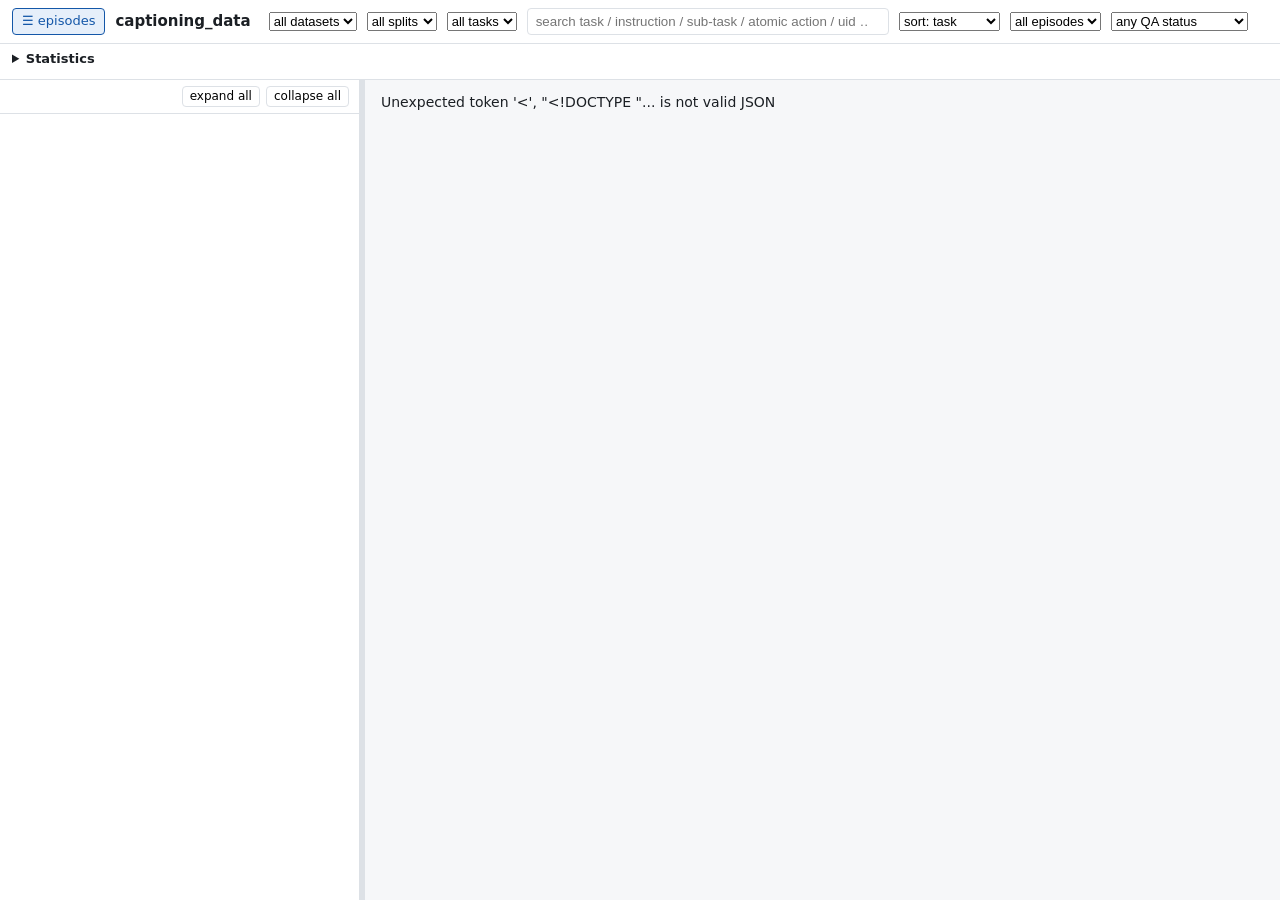
==== viewer/index.html @ 5054a73a "feat: simplify controls and add caption settings" ====
<!doctype html>
<html lang="en">
<head>
<meta charset="utf-8">
<title>captioning_data</title>
<meta name="viewport" content="width=device-width, initial-scale=1">
<style>
  /* Same look as data_prep/viz/corrector/inspect_ui, plus a third colour for the instruction level. */
  :root { --bg:#f6f7f9; --panel:#fff; --line:#dde1e6; --fg:#1b1f24; --muted:#6b7280; --acc:#1457a8; --acc-bg:#e6effa;
          --ins:#6d28d9; --ins-bg:#e9e3fb; --sub:#1457a8; --sub-bg:#cddcf2; --atom:#0f766e; --atom-bg:#c7e8e2;
          --warn:#b45309; --warn-bg:#fef3c7; --bad:#b91c1c; }
  * { box-sizing:border-box; }
  html, body { height:100%; margin:0; }
  body { font:14px/1.45 system-ui, -apple-system, Segoe UI, Roboto, sans-serif; color:var(--fg); background:var(--bg); display:flex; flex-direction:column; }
  header { display:flex; gap:10px; align-items:center; padding:8px 12px; background:var(--panel); border-bottom:1px solid var(--line); flex-wrap:wrap; }
  header h1 { font-size:15px; margin:0 8px 0 0; }
  header input[type=search] { flex:1; min-width:220px; padding:5px 8px; border:1px solid var(--line); border-radius:4px; }
  header select, header label { font-size:13px; }
  #splitSel, #taskSel { width:70px; max-width:100%; text-overflow:ellipsis; }
  header .count { color:var(--muted); font-size:12px; margin-left:auto; }
  button { padding:3px 9px; border:1px solid var(--line); background:var(--panel); border-radius:4px; cursor:pointer; font:inherit; font-size:13px;
           transition:background .12s, border-color .12s, color .12s; }
  button:hover:not(:disabled) { background:#eef3f9; border-color:#a9b8ca; }
  button:disabled { opacity:.4; cursor:default; }
  main { flex:1; display:flex; min-height:0; }
  #side { width:var(--side-w, 360px); flex:none; display:flex; flex-direction:column; border-right:1px solid var(--line); background:var(--panel); }
  /* episode list: drag its edge to resize, ☰ hides it */
  #sideHandle { width:5px; flex:none; cursor:col-resize; background:var(--line); }
  #sideHandle:hover, body.sizing #sideHandle { background:var(--acc); }
  body.sizing { cursor:col-resize; user-select:none; }
  body.noside #side, body.noside #sideHandle { display:none; }
  #side.closing { opacity:.45; }
  #sideBtn.on { background:var(--acc-bg); border-color:var(--acc); color:var(--acc); }
  #side .bar { display:flex; gap:6px; padding:6px 10px; border-bottom:1px solid var(--line); font-size:12px; color:var(--muted); align-items:center; }
  #side .bar button { padding:1px 7px; font-size:12px; }
  #list { flex:1; overflow:auto; }
  .grp { border-bottom:1px solid var(--line); }
  .grp > .hd { display:flex; gap:6px; align-items:baseline; padding:6px 10px; cursor:pointer; font-weight:600; position:sticky; top:0; background:var(--panel); z-index:1; }
  .grp > .hd:hover { background:#f0f3f7; }
  .grp > .hd .n { color:var(--muted); font-weight:400; font-size:12px; }
  .grp > .hd::before { content:"▸"; color:var(--muted); font-size:11px; }
  .grp.open > .hd::before { content:"▾"; }
  .grp.has-cur > .hd { color:var(--acc); }
  .row { display:flex; gap:8px; align-items:center; flex-wrap:wrap; padding:4px 10px 4px 24px; cursor:pointer; font-size:12px; border-top:1px solid #f0f2f5; }
  .row .tags { display:flex; flex-wrap:wrap; gap:4px; width:100%; }
  .row:hover { background:#f0f3f7; }
  .row.active { background:var(--acc-bg); box-shadow:inset 3px 0 var(--acc); }
  .row .m { color:var(--muted); }
  .row code { flex:1; min-width:0; overflow:hidden; text-overflow:ellipsis; white-space:nowrap; }
  .row .sp { flex:1; }
  .badge { display:inline-block; font-size:11px; padding:0 5px; border-radius:8px; background:var(--warn-bg); color:var(--warn); white-space:nowrap; }
  .badge.split { background:#e5e7eb; color:#374151; }
  .badge.ds { background:var(--ins-bg); color:var(--ins); }
  .badge.test { background:#dbeafe; color:#1e40af; }
  .badge.val { background:#fef3c7; color:#92400e; }
  .badge.flag { background:var(--warn); color:#fff; font-weight:600; }
  #stats, #qaStats { background:var(--panel); border-bottom:1px solid var(--line); padding:4px 12px 8px; margin:0; }
  #stats summary, #qaStats summary { font-size:13px; font-weight:600; color:var(--fg); padding:2px 0; }
  #stats table, #qaStats table { width:auto; min-width:60%; margin-top:4px; font-size:12px; font-variant-numeric:tabular-nums; }
  #statsBody, #qaStatsBody { overflow-x:auto; }
  #stats th, #stats td, #qaStats th, #qaStats td { padding:3px 10px; white-space:nowrap; }
  #stats td.num, #qaStats td.num { text-align:right; }
  #stats tr.tot td { font-weight:600; }
  #stats tr.all td, #qaStats tr.all td { font-weight:600; border-top:2px solid var(--line); }
  #stats tr.pick { cursor:pointer; } #stats tr.pick:hover td { background:#f0f3f7; }
  #stats .note, #qaStats .note { color:var(--muted); font-size:11px; margin-top:4px; }
  #view { flex:1; min-width:0; overflow:auto; padding:12px 16px; container-type:inline-size; }
  #view .empty { color:var(--muted); margin-top:40px; text-align:center; }
  .nav { display:flex; gap:6px; align-items:center; margin-bottom:6px; flex-wrap:wrap; }
  .nav .pos { color:var(--muted); font-size:12px; font-variant-numeric:tabular-nums; }
  .nav .sp { flex:1; }
  .title { display:flex; gap:12px; align-items:baseline; flex-wrap:wrap; }
  .title h2 { margin:0; font-size:18px; cursor:pointer; }
  .title h2:hover { text-decoration:underline; }
  .title code { font-size:12px; color:var(--muted); }
  .kv { color:var(--muted); font-size:12px; margin:4px 0 10px; }
  .kv b { color:var(--fg); font-weight:600; }
  .cams { display:flex; gap:6px; align-items:center; margin-bottom:6px; flex-wrap:wrap; }
  .cams .sp { flex:1; }
  .videoSize { display:flex; align-items:center; gap:6px; }
  .videoSize input { width:120px; }
  .videoSize output { min-width:36px; font-variant-numeric:tabular-nums; }
  #captionSettings { width:350px; max-width:calc(100vw - 16px); margin:0; padding:12px; border:1px solid var(--line); border-radius:6px; background:var(--panel); color:var(--fg); box-shadow:0 4px 18px rgba(15,23,42,.2); }
  #captionSettings label + label { margin-top:10px; }
  #videos { margin:0 auto; }
  #stage { position:relative; background:#000; border-radius:4px; }
  #stage video { width:100%; max-height:calc(58vh * var(--video-scale, 1)); background:#000; border-radius:4px; display:block; }
  video::cue { font-size:calc(18px * var(--caption-scale,1)); background:rgba(0,0,0,var(--caption-bg-opacity,.65)); }
  /* Own caption layer; the native <track> shows only when the video element alone is fullscreen. */
  #ovl { position:absolute; left:50%; bottom:48px; transform:translateX(-50%); width:max-content; max-width:100%; max-height:100%; overflow:auto; pointer-events:none; padding:0 12px;
         display:flex; flex-direction:column; align-items:center; gap:4px; text-align:center; }
  #ovl > div { display:inline-block; max-width:94%; background:rgba(0,0,0,var(--caption-bg-opacity,.72)); color:#fff;
               padding:3px 10px; border-radius:4px; margin:2px 0; text-shadow:0 1px 2px #000;
               pointer-events:auto; cursor:grab; touch-action:none; user-select:none; overflow-wrap:anywhere; }
  #ovl.dragging > div { cursor:grabbing; }
  #ovl:focus-visible { outline:2px solid var(--acc); outline-offset:-2px; }
  #ovl .s { font-weight:600; font-size:calc(17px * var(--caption-scale,1)); }
  #ovl .a { font-size:calc(16px * var(--caption-scale,1)); }
  #ovl .hide { display:none; }
  #stage:fullscreen { display:flex; align-items:center; justify-content:center; }
  #stage:fullscreen video { max-height:100vh; height:100vh; width:100%; object-fit:contain; border-radius:0; }
  #stage:fullscreen #ovl { bottom:8vh; }
  #stage:fullscreen #ovl .s { font-size:calc(3vh * var(--caption-scale,1)); }
  #stage:fullscreen #ovl .a { font-size:calc(2.6vh * var(--caption-scale,1)); }
  .hand { display:inline-block; font-size:11px; padding:0 5px; border-radius:8px; background:#ede9fe; color:#5b21b6; margin-right:5px; }
  .hand.l { background:#e0e7ff; color:#3730a3; } .hand.r { background:#fce7f3; color:#9d174d; } .hand.e { background:#e5e7eb; color:#374151; }
  .hand.dup { background:#fee2e2; color:var(--bad); box-shadow:0 0 0 1.5px var(--bad); }
  /* the selected caption: one card, its parent as a header strip, the caption under it, Qwen's notes as the footer */
  .selbox { margin:6px 0 0; }
  .selbox .hint { padding:8px 12px; border:1px dashed #cbd2da; border-radius:6px; color:var(--muted); font-size:12px; text-align:center; background:var(--panel); }
  .selcard { background:var(--panel); border:1px solid var(--line); border-radius:6px; overflow:hidden; box-shadow:0 1px 2px rgba(15,23,42,.05); }
  .selrow { padding:3px 10px; border-left:4px solid transparent; }
  .selrow.par { display:flex; gap:8px; align-items:center; background:#f7f8fa; border-bottom:1px solid var(--line); font-size:12px; color:#4b5563; }
  .selrow.par.ins { border-left-color:var(--ins); } .selrow.par.sub { border-left-color:var(--sub); }
  .selrow.me { padding-top:4px; padding-bottom:5px; }
  .selrow.me.ins { border-left-color:var(--ins); } .selrow.me.sub { border-left-color:var(--sub); } .selrow.me.atom { border-left-color:var(--atom); }
  .selrow .ptx { flex:1; min-width:0; white-space:nowrap; overflow:hidden; text-overflow:ellipsis; }
  .selrow .flg { flex:none; color:var(--bad); font-size:12px; font-weight:600; }
  .chip { flex:none; font-size:10px; font-weight:700; text-transform:uppercase; letter-spacing:.05em; padding:2px 7px; border-radius:3px; white-space:nowrap; }
  .par .chip.ins { background:var(--ins-bg); color:var(--ins); } .par .chip.sub { background:var(--sub-bg); color:var(--sub); }
  .me .chip.ins { background:var(--ins); color:#fff; } .me .chip.sub { background:var(--sub); color:#fff; } .me .chip.atom { background:var(--atom); color:#fff; }
  .selrow .t { flex:none; font-size:12px; color:var(--muted); font-variant-numeric:tabular-nums; }
  .selhd { display:flex; gap:6px; align-items:center; flex-wrap:wrap; margin-bottom:3px; }
  .selhd .sp { flex:1; }
  .selhd .act { font-size:12px; padding:2px 10px; }
  .selhd .act:hover:not(:disabled) { background:var(--acc-bg); border-color:var(--acc); color:var(--acc); }
  .selhd .act.del:hover:not(:disabled) { background:#fef2f2; border-color:var(--bad); color:var(--bad); }
  .selin { width:100%; font:inherit; font-size:14px; padding:4px 8px; border:1px solid #cbd2da; border-radius:5px; background:#fff; color:var(--fg); }
  .selin:focus { outline:none; border-color:var(--acc); box-shadow:0 0 0 3px var(--acc-bg); }
  .selin.dup { border-color:var(--bad); background:#fff7f7; }
  .seltx { font-size:14px; padding:1px 0; }
  .selrow .warn { margin-top:6px; font-size:12px; color:var(--bad); background:#fef2f2; border-radius:4px; padding:4px 8px; }
  .selrow .warn:empty { display:none; }
  .selrow .warn .prev { margin-top:3px; color:var(--fg); font-size:13px; }
  #selChk { border-top:1px solid #f3d2d2; background:#fffafa; padding:4px 10px 5px 14px; max-height:80px; overflow:auto; }
  #selChk:empty { display:none; }
  #view.qwen-hidden .chk, #view.qwen-hidden #selChk,
  #view.qwen-hidden [data-op="sugg"], #view.qwen-hidden [data-op="sugg-ins"] { display:none; }
  #selChk div.chk { border:0; margin:0; padding:0; }
  #selChk div.chk + div.chk { margin-top:6px; padding-top:6px; border-top:1px dashed #f3d2d2; }
  #selChk > button { margin-top:6px; font-size:12px; }
  #selChk > button:hover { background:#dcfce7; border-color:#16a34a; color:#166534; }
  /* in-place text correction on the timeline (double-click a caption in edit mode) */
  .tl .seg.editing { overflow:visible; z-index:5; }
  .tl .seg input.tled { position:absolute; top:0; bottom:0; left:0; width:max(100%, 320px); z-index:6; font:13px system-ui, sans-serif;
                        padding:0 5px; border:2px solid var(--acc); border-radius:3px; background:#fff; color:var(--fg); box-shadow:0 2px 8px rgba(0,0,0,.25); }
  /* Three-lane timeline: instruction over sub-tasks over atomic lines, under a ruler; zoom widens .tlc and .tlwrap scrolls */
  .tlbar { display:flex; gap:8px 16px; align-items:center; margin:6px 0 0; font-size:12px; color:var(--muted); flex-wrap:wrap; }
  .tlbar .sp { flex:1; }
  .tlbar .edonly { display:inline-flex; gap:8px; align-items:center; flex-wrap:wrap; }
  .tlbar:not(.on) .edonly { display:none; }
  .switch { display:inline-flex; align-items:center; gap:7px; cursor:pointer; font-weight:600; color:var(--fg); font-size:13px; }
  .switch input { position:absolute; opacity:0; width:0; height:0; }
  .switch i { width:34px; height:18px; border-radius:9px; background:#cbd2da; position:relative; transition:background .15s; }
  .switch i::after { content:""; position:absolute; top:2px; left:2px; width:14px; height:14px; border-radius:50%; background:#fff;
                     box-shadow:0 1px 2px rgba(0,0,0,.3); transition:left .15s; }
  .switch input:checked + i { background:var(--acc); }
  .switch input:checked + i::after { left:18px; }
  .switch input:focus-visible + i { outline:2px solid var(--acc); outline-offset:2px; }
  .tlrow { margin-top:12px; }
  .tlwrap { position:relative; margin:0 0 2px; overflow-x:auto; overflow-y:hidden; padding-bottom:16px; } /* room for overlay scrollbars below atomic captions */
  .tlc { position:relative; min-width:100%; user-select:none; }
  .ruler { position:relative; height:17px; cursor:pointer; background-repeat:repeat-x; background-position:0 100%;
           background-image:linear-gradient(to right, #b8c0c9 1px, transparent 1px); }
  .ruler span { position:absolute; bottom:0; height:100%; border-left:1px solid #6b7280; padding-left:3px; font:10px/1.2 ui-monospace, monospace; color:var(--muted); white-space:nowrap; }
  .tl { position:relative; cursor:pointer; user-select:none; }
  .tl.ed .lane.sub .seg, .tl.ed .lane.atom .seg { cursor:grab; }
  .tl .seg .hl, .tl .seg .hr { position:absolute; top:0; bottom:0; width:6px; cursor:ew-resize; background:rgba(0,0,0,.14); }
  .tl .seg .hl { left:0; } .tl .seg .hr { right:0; }
  .tl .seg.sel { box-shadow:inset 0 0 0 2px var(--fg); }
  body.tldrag, body.tldrag * { cursor:grabbing !important; }
  /* one tinted lane per level, a small gap between them, and a level label left of each (heights shared with .tlgut) */
  .tlrow { display:flex; gap:6px; }
  .tlrow .tlwrap { flex:1; min-width:0; }
  .tlgut { flex:none; display:flex; flex-direction:column; gap:5px; }
  .tlgut span.zoom { height:17px; margin-bottom:-3px; display:flex; gap:2px; padding:0; color:inherit; text-transform:none; letter-spacing:0; }
  .tlgut .zoom button { padding:0 6px; font-size:11px; line-height:15px; }
  .tlgut span { font-size:10px; text-transform:uppercase; letter-spacing:.04em; color:#fff; border-radius:3px; padding:0 6px; display:flex; align-items:center; }
  .tlgut .ins, .tl .lane.ins { height:22px; } .tlgut .sub, .tl .lane.sub { height:28px; } .tlgut .atom, .tl .lane.atom { height:22px; }
  .tlgut .ins { background:var(--ins); } .tlgut .sub { background:var(--sub); } .tlgut .atom { background:var(--atom); }
  .tl { margin-top:2px; display:flex; flex-direction:column; gap:5px; }
  .tl .lane { position:relative; border-radius:4px; }
  .tl .lane.ins { background:#f1ecfd; box-shadow:inset 0 0 0 1px #d6c8f7; }
  .tl .lane.sub { background:#edf2f9; box-shadow:inset 0 0 0 1px #c3d4ee; }
  .tl .lane.atom { background:#eaf5f2; box-shadow:inset 0 0 0 1px #b9ddd5; }
  .tl .lane.none { background:repeating-linear-gradient(45deg, #eef1f4 0 6px, #e3e7ec 6px 12px); color:var(--muted); font-size:11px; padding:5px 6px; }
  .tl .seg { position:absolute; top:0; bottom:0; border-right:1px solid #fff; overflow:hidden; font-size:11px; padding:5px 4px; white-space:nowrap; }
  .tl .lane.ins .seg { background:var(--ins-bg); color:#3b0764; padding:3px 6px; }
  .tl .lane.sub .seg { background:var(--sub-bg); color:#0b2a55; }
  .tl .lane.sub .seg:nth-child(odd) { background:#dbe6f6; }
  .tl .lane.sub .seg.active { background:var(--sub); color:#fff; }
  .tl .lane.atom .seg { background:var(--atom-bg); color:#134e4a; padding:2px 3px; font-size:10px; }
  .tl .lane.atom .seg:nth-child(odd) { background:#d9f0ec; }
  .tl .lane.atom .seg.active { background:var(--atom); color:#fff; }
  .tl .lane.atom .seg.fb { background:#fff1d6; color:var(--warn); outline:1px dashed var(--warn); outline-offset:-1px; }
  .tl .lane.atom .seg.fb.active { background:var(--warn); color:#fff; }
  .head { position:absolute; top:0; bottom:0; width:2px; background:#111; pointer-events:none; z-index:2; }
  .legend { font-size:11px; color:var(--muted); display:flex; gap:14px; margin:4px 0 10px; flex-wrap:wrap; }
  .legend i { display:inline-block; width:8px; height:8px; margin-right:3px; }
  /* Level table: instruction, then each sub-task, then its atomic lines */
  table { width:100%; border-collapse:collapse; background:var(--panel); border:1px solid var(--line); }
  th, td { text-align:left; padding:5px 8px; border-bottom:1px solid var(--line); vertical-align:top; }
  th { font-size:12px; color:var(--muted); font-weight:600; }
  tr.ins td { background:var(--ins-bg); font-weight:600; }
  tr.ins td.lv, tr.sub td.lv, tr.atom td.lv { font-size:10px; text-transform:uppercase; letter-spacing:.04em; color:var(--muted); font-weight:400; white-space:nowrap; }
  /* levels at a glance: a coloured chip and bar per level, atomic lines indented under their sub-task, a gap before each sub-task */
  td.lv .lvl { display:inline-block; color:#fff; border-radius:3px; padding:1px 6px; }
  tr.ins .lvl { background:var(--ins); } tr.sub .lvl { background:var(--sub); } tr.atom .lvl { background:var(--atom); }
  tr.ins > td.lv { box-shadow:inset 4px 0 var(--ins); } tr.sub > td.lv { box-shadow:inset 4px 0 var(--sub); } tr.atom > td.lv { box-shadow:inset 4px 0 var(--atom); }
  tr.sub > td { border-top:8px solid var(--bg); }
  tr.atom.nest > td.lv { padding-left:24px; }
  tr.sub { cursor:pointer; background:#f4f7fb; }
  tr.sub:hover { background:#e9f0fa; }
  tr.sub.active > td { background:#e3ecf8; }
  tr.sub td { font-weight:600; }
  tr.atom { cursor:pointer; }
  tr.atom:hover { background:#f0f3f7; }
  tr.atom.active { background:var(--atom-bg); }
  tr.atom.fb td { color:var(--warn); }
  tr.atom.fb.active { background:var(--warn-bg); }
  tr.atom.nest td.d { padding-left:22px; }
  tr.note td { color:var(--muted); font-size:12px; font-style:italic; }
  td.t { white-space:nowrap; font-variant-numeric:tabular-nums; color:var(--muted); font-size:12px; }
  kbd { font:11px monospace; border:1px solid var(--line); border-radius:3px; padding:0 4px; background:#fff; }
  /* Edit mode */
  /* QA: the light per episode (green = corrected, orange = saved unchanged), who is logged in, the login screen */
  .light { display:inline-block; width:10px; height:10px; border-radius:50%; flex:none; }
  .light.corrected { background:#16a34a; box-shadow:0 0 0 2px #bbf7d0; }
  .light.confirmed { background:#f59e0b; box-shadow:0 0 0 2px #fde68a; }
  #reviewReason { display:block; width:100%; margin:5px 0 10px; padding:8px; font:inherit; }
  .crop-controls { display:flex; flex-wrap:wrap; gap:8px; align-items:center; padding:8px 0; }
  .crop-controls input[type="text"] { width:75px; }
  .crop-mask { position:absolute; top:0; bottom:0; background:rgba(15,23,42,.3); pointer-events:none; z-index:4; }
  .badge.qa.corrected { background:#dcfce7; color:#166534; } .badge.qa.confirmed { background:#ffedd5; color:#9a3412; }
  .badge.who { background:#e0e7ff; color:#3730a3; }
  #qaStats tr.qa { cursor:pointer; } #qaStats tr.qa:hover td { background:#f0f3f7; }
  #me { font-size:12px; display:flex; gap:6px; align-items:center; }
  #me b { color:var(--acc); }
  #login { position:fixed; inset:0; background:rgba(15,23,42,.55); display:flex; align-items:flex-start; justify-content:center; padding:10vh 16px; z-index:200; }
  #login[hidden] { display:none; }
  #login .gbox { background:var(--panel); border-radius:8px; max-width:520px; width:100%; padding:18px 22px; box-shadow:0 12px 40px rgba(0,0,0,.3); }
  #login h3 { margin:0 0 4px; font-size:17px; }
  #login h4 { margin:14px 0 6px; font-size:11px; color:var(--acc); text-transform:uppercase; letter-spacing:.06em; }
  #login .names { display:flex; flex-wrap:wrap; gap:8px; }
  #login .names button { padding:8px 14px; font-size:14px; }
  #login .names button.sel { background:var(--acc-bg); border-color:var(--acc); color:var(--acc); }
  #login form { display:flex; gap:8px; margin-top:8px; }
  #login form[hidden] { display:none; }
  #login input { flex:1; padding:6px 8px; border:1px solid var(--line); border-radius:4px; font:inherit; }
  #loginMsg { color:var(--bad); font-size:12px; margin-top:8px; min-height:1em; }
  #login .skip { margin-top:14px; font-size:12px; color:var(--muted); }
  button.pri { background:var(--acc); color:#fff; border-color:var(--acc); }
  table.ed tr.sel > td { box-shadow:inset 0 2px var(--acc), inset 0 -2px var(--acc); }
  table.ed tr.sel > td.lv { box-shadow:inset 4px 0 var(--acc), inset 0 2px var(--acc), inset 0 -2px var(--acc); }
  #edmsg { font-size:12px; color:var(--muted); }
  #edmsg.err { color:var(--bad); font-weight:600; }
  table.ed input { font:inherit; font-size:13px; padding:2px 5px; border:1px solid var(--line); border-radius:3px; background:#fff; }
  table.ed input.tm { width:72px; font-variant-numeric:tabular-nums; }
  table.ed input.tx { width:100%; }
  table.ed input.bad { border-color:var(--bad); background:#fef2f2; }
  table.ed td.ops { white-space:nowrap; }
  table.ed td.ops button { padding:1px 6px; font-size:12px; }
  table.ed tr.sub, table.ed tr.atom { cursor:default; }
  table.ed td.ops button { min-width:26px; }
  /* instant hover labels on the row buttons (a title tooltip takes a second to show) */
  [data-tip] { position:relative; }
  [data-tip]:hover::after { content:attr(data-tip); position:absolute; bottom:calc(100% + 6px); right:0; z-index:20; pointer-events:none;
                            background:#1f2937; color:#fff; font-size:11px; line-height:1.3; padding:3px 7px; border-radius:4px;
                            white-space:nowrap; box-shadow:0 2px 6px rgba(0,0,0,.2); }
  table.ed td.ops button:hover:not(:disabled) { background:var(--acc-bg); border-color:var(--acc); color:var(--acc); }
  table.ed td.ops button[data-op="del"]:hover { background:#fef2f2; border-color:var(--bad); color:var(--bad); }
  table.ed td.ops button[data-op="sugg"]:hover, table.ed button[data-op="sugg-ins"]:hover { background:#dcfce7; border-color:#16a34a; color:#166534; }
  /* the guide (? or the Guide button) */
  #guide { position:fixed; inset:0; background:rgba(15,23,42,.45); display:flex; align-items:flex-start; justify-content:center;
           padding:6vh 16px; z-index:100; overflow:auto; }
  #guide[hidden] { display:none; }
  #guide .gbox { position:relative; background:var(--panel); border-radius:8px; max-width:1200px; width:100%; padding:16px 22px 18px;
                 box-shadow:0 12px 40px rgba(0,0,0,.3); font-size:13px; line-height:1.55; }
  #guide h3 { margin:0 0 4px; font-size:17px; }
  #guide h4 { margin:14px 0 4px; font-size:11px; color:var(--acc); text-transform:uppercase; letter-spacing:.06em; }
  #guide ul { margin:0; padding-left:18px; } #guide li { margin:3px 0; }
  #guideX { position:absolute; top:10px; right:12px; font-size:18px; line-height:1; padding:2px 9px; }
  #guide .kcols { display:grid; grid-template-columns:1fr 1fr; gap:0 28px; }
  #guide .kg { display:grid; grid-template-columns:auto 1fr; gap:4px 10px; align-content:start; }
  #guide .kg b { grid-column:1 / -1; font-size:12px; margin-bottom:2px; }
  #guide .kg code { font-size:11px; }
  /* Task / sub-task check verdicts (only the ones judged wrong) */
  .badge.chk { background:#fee2e2; color:var(--bad); }
  div.chk { font-size:12px; color:var(--bad); margin-top:4px; font-weight:400; border-left:3px solid var(--bad); padding:2px 0 2px 8px; }
  .chk .saw { color:var(--muted); }
  /* Qwen's suggestion as a word diff against the text it judged */
  .chk .df { display:grid; grid-template-columns:auto 1fr; gap:2px 8px; margin:3px 0; color:var(--fg); font-size:13px; }
  .chk .df .k { font-size:10px; text-transform:uppercase; letter-spacing:.04em; color:var(--muted); padding-top:3px; }
  .chk del { background:#fecaca; color:#991b1b; }
  .chk ins { background:#bbf7d0; color:#166534; text-decoration:none; font-weight:600; }
  tr.flag > td { background:#fdf0f0 !important; }
  tr.flag > td.lv { box-shadow:inset 3px 0 var(--bad); }
  .tl .lane .seg.flag { background:#f6cccc !important; color:#7f1d1d !important; }
  .tl .lane .seg.flag.active { background:var(--bad) !important; color:#fff !important; }
  @media (max-width: 800px) {
    main { flex-direction:column; }
    #side { width:100%; height:38vh; border-right:0; border-bottom:1px solid var(--line); }
    #sideHandle { display:none; }
    #guide .kcols { grid-template-columns:1fr; }
  }
  .badge.chosen { background:#dcfce7; color:#166534; }
  .badge.discarded { background:#fee2e2; color:#991b1b; }
  .badge.context { background:#e5e7eb; color:#374151; }
  .tl .seg.discarded { opacity:.55; outline:1px dashed #b91c1c; }
  .tl .seg.context { opacity:.45; }
  .compare { margin:12px 0; border:1px solid var(--line); border-radius:8px; background:#fff; }
  .review-media { display:grid; gap:12px; align-items:start; margin-bottom:12px; }
  .review-media > .compare { margin:0; min-width:0; }
  /* ponytail: desktop height budget assumes compact controls; measure heights if expanded panels must also fit. */
  @container (min-width:760px) {
    .review-media:has(.compare:not([hidden])) { grid-template-columns:minmax(0,1fr) minmax(0,1fr); }
    #stage video { max-height:calc(min(58vh, max(160px, 100dvh - 460px)) * var(--video-scale, 1)); }
    .review-media > .compare:not([hidden]) { max-height:min(58vh, max(160px, 100dvh - 460px)); overflow:auto; }
  }
  .compare > h3 { margin:0; padding:12px; font-size:inherit; font-weight:650; }
  .compare > h3 span { margin-left:8px; color:var(--muted); font-weight:400; }
  .cmp-controls { display:flex; flex-wrap:wrap; align-items:end; gap:12px; padding:0 12px 12px; }
  .cmp-controls label { display:flex; flex-direction:column; gap:5px; min-width:0; max-width:100%; }
  .cmp-controls label:last-child { flex-direction:row; align-items:center; padding-bottom:5px; }
  .cmp-controls select { max-width:100%; }
  .cmp-content { padding:0 12px 12px; }
  .cmp-content table { width:100%; table-layout:fixed; margin:0 0 16px; border-collapse:collapse; }
  .cmp-content caption { text-align:left; font-weight:650; padding:8px 0; }
  .cmp-content th { background:#f5f7fb; text-align:left; padding:8px; border:1px solid var(--line); }
  .cmp-content td { width:50%; padding:10px; vertical-align:top; border:1px solid var(--line); overflow-wrap:anywhere; }
  .cmp-content p { margin:8px 0 0; white-space:pre-wrap; }
  .compare del { background:#ffe3e5; color:#902c39; text-decoration:line-through; }
  .compare ins { background:#dcf6e5; color:#146637; text-decoration:underline; }
  .cmp-tag { display:inline-block; margin:0 5px 5px 0; padding:2px 6px; border:1px solid #bbc8dc; border-radius:4px; font-size:12px; }
  .cmp-time { display:block; margin:4px 0; font-variant-numeric:tabular-nums; }
  .cmp-meta, .cmp-empty { color:var(--muted); font-size:13px; }
  .cmp-meta { margin:0 12px 12px; overflow-wrap:anywhere; }
  @media (max-width:700px) {
    .cmp-controls label { width:100%; }
    .cmp-content thead { display:none; }
    .cmp-content tr, .cmp-content td { display:block; width:auto; }
    .cmp-content td::before { content:attr(data-label); display:block; font-weight:650; margin-bottom:6px; }
    .cmp-content tr { margin-bottom:12px; }
  }
</style>
</head>
<body>
<header>
  <button id="sideBtn" title="show / hide the episode list (drag its right edge to resize)">☰ episodes</button>
  <h1>captioning_data</h1>
  <select id="ds" title="dataset"><option value="">all datasets</option></select>
  <select id="splitSel" title="split"><option value="">all splits</option></select>
  <select id="taskSel" title="task"><option value="">all tasks</option></select>
  <select id="sceneSel" title="scene" aria-label="Scene" hidden><option value="">all scenes</option></select>
  <select id="levelSel" title="available annotation levels" aria-label="Annotation levels" hidden><option value="">all annotation levels</option></select>
  <select id="flagSel" title="annotation checks, partial splits, review notes and source issues" aria-label="Flags" hidden><option value="">all flags</option></select>
  <input type="search" id="q" placeholder="search task / instruction / sub-task / atomic action / uid …  ( / )">
  <select id="sort">
    <option value="task">sort: task</option>
    <option value="dur">duration ↓</option>
    <option value="nsub">sub-tasks ↓</option>
    <option value="natom">atomic lines ↓</option>
  </select>
  <select id="whoSel" title="QA assignee"><option value="">all episodes</option></select>
  <select id="qaSel" title="QA status">
    <option value="">any QA status</option>
    <option value="todo">not reviewed yet</option>
    <option value="corrected">● corrected</option>
    <option value="confirmed">● saved unchanged</option>
  </select>
  <span class="count" id="count"></span>
  <span id="me"></span>
</header>
<div id="login" hidden><div class="gbox">
  <h3>Who is reviewing?</h3>
  <div class="kv">Click your name. Your saves are logged under it.</div>
  <h4>Reviewers</h4><div class="names" id="loginRev"></div>
  <h4>Admins</h4><div class="names" id="loginAdm"></div>
  <form id="loginPw" hidden><input type="password" id="pw" placeholder="admin password" autocomplete="current-password"><button class="pri">log in</button></form>
  <div id="loginMsg"></div>
  <div class="skip"><a href="#" id="loginSkip">just browse (read-only)</a></div>
</div></div>
<details id="stats"><summary>Statistics</summary><div id="statsBody"></div></details>
<details id="qaStats" hidden><summary>QA progress</summary><div id="qaStatsBody"></div></details>
<main>
  <div id="side">
    <div class="bar"><span id="gcount"></span><span style="flex:1"></span><button id="expand">expand all</button><button id="collapse">collapse all</button></div>
    <div id="list"></div>
  </div>
  <div id="sideHandle" title="drag to resize the episode list"></div>
  <div id="view"><div class="empty">loading …</div></div>
</main>
<div id="guide" hidden><div class="gbox"><button id="guideX" title="close (Esc)">×</button>
  <h3>Guide</h3>
  <h4>Viewing</h4>
  <ul>
    <li>Pick an episode in the list. ☰ shows / hides it; drag its right edge to resize it, and below the minimum it hides.</li>
    <li>Use the <b>video size</b> slider above the player to shrink or enlarge its display between 25% and 100%.
      The size is remembered across episodes and reloads; fullscreen uses the full screen.</li>
    <li>Drag the captions on the video to move them together within the frame. Position is remembered in this browser; double-click
      to reset. Focus the caption block and use arrow keys to move it, or <kbd>Home</kbd> to reset.</li>
    <li><b>Before / after</b> sits beside the video on wide screens and below it when space is narrow. Scroll the panel to inspect long
      comparisons; its summary or the Before / after button collapses it.</li>
    <li>The timeline has one lane per level: 1 instruction, 2 sub-task (where available), 3 atomic. Click a caption to select it and jump to its
      start; click or drag the ruler to scrub; − / fit / + (left of the ruler) zoom, down to 0.1 s ticks.</li>
    <li>The selected annotation follows the playhead: atomic caption, then sub-task, then instruction when timed captions are absent.
      Use <b>selected annotation</b> above the video to show or hide this area. Edits update it, the timeline, and video captions together.
      Qwen's check notes show flagged captions; the table below lists every caption under its sub-task.</li>
    <li><kbd>Enter</kbd> pauses and opens the selected annotation for editing, enabling Edit mode when needed. <kbd>↑</kbd> moves the
      editor to its sub-task, then instruction; missing sub-tasks are skipped. <kbd>Enter</kbd> or <kbd>Esc</kbd> leaves the text field.
      Seeking or resuming playback restores the caption at the playhead.</li>
  </ul>
  <h4>Filters and flags</h4>
  <ul>
    <li>Combine dataset, split, task, scene, annotation-level and flag filters to narrow the episode list.
      <b>L2 only</b>, <b>L3.5 only</b> and <b>L2 + L3.5 (both)</b> refer to captions actually available in the episode.</li>
    <li>Scene and Flags controls appear only when the selected dataset provides that metadata. Options update when you switch datasets;
      unavailable selections clear automatically. Annotation-level tags and L2 source badges appear on episode cards.</li>
    <li>EgoExoLearn shows recordings with at least <b>80% fine-caption coverage</b> after selection filters.
      Each video belongs to one train, validation or test split. <b>Source split labels</b> in metadata preserve native action-level labels.</li>
    <li><b>all flags</b> applies no flag restriction; <b>any flag</b> selects episodes with at least one flag;
      <b>no flags</b> selects episodes without recorded flags. Flags are separate from QA review status.</li>
    <li><b>annotation check</b>: Qwen judged the instruction or a sub-task wrong. The check note shows original and suggested text.</li>
    <li><b>partial split</b>: a sub-task had no accepted atomic split, so its own text stands in as an atomic line.
      This and <b>annotation check</b> use the Flags dropdown; there are no separate toggles.</li>
    <li><b>review notes</b>: Pantheon correction notes are available. They may describe wording changes rather than confirmed errors;
      expand <b>Review notes</b> on the episode to read them.</li>
    <li><b>overlap conflict</b>: incompatible hand events overlap in the original annotations.
      <b>unannotated span</b>: an interval had no usable action annotation.</li>
    <li><b>nonpositive event</b>: a source event ends at or before its start.
      <b>sub tick event</b>: a source event disappears after clipping and rounding to the 0.1 s import grid.</li>
    <li><b>missing subtask labels</b>: the source contains a missing-task-text placeholder. It remains in the original source table,
      but is excluded from L2 playback captions.</li>
  </ul>
  <h4>Editing (the Edit mode switch, on by default)</h4>
  <ul>
    <li><b>Text</b>: type in the box above the timeline, double-click the caption on the timeline (<kbd>Enter</kbd> keeps, <kbd>Esc</kbd>
      drops), or use the table. ✓ copies Qwen's suggested text into a flagged line.</li>
    <li><b>Times</b>: drag a caption to move it, its edges to resize, on the 0.1 s grid. A caption stops at its neighbours; <i>move shared
      boundaries</i> makes a touching neighbour follow instead, and <i>magnet</i> pulls an edge onto the playhead. In the table: m:ss.s or
      seconds, ⇤ / ⇥ = playhead, <kbd>↑</kbd> / <kbd>↓</kbd> ±0.1 s.</li>
    <li><b>+ Add caption</b> fills the gap after the selected caption. It is disabled while the next caption touches it: shorten one first.
      <b>× Delete</b> leaves a gap and selects the caption before, so Add refills it. ✂ (table) splits at the playhead.</li>
    <li><b>⇆ Merge</b> joins the selected caption with the next one, texts included. Duplicated hand tags are outlined red until each hand
      has one clause.</li>
    <li>Sub-tasks may leave gaps; Pantheon task segments may also overlap. Other sub-task tracks must not overlap.
      Atomic lines must cover the video from 0:00.0 to its end without gaps, labelled
      <b>[left hand]</b> / <b>[right hand]</b> / <b>[both hands]</b> and joined with <b>|</b>; a save is refused until they do.</li>
    <li><b>save</b> logs the edit with your login name (the manifest is never touched), <b>discard</b> drops the unsaved changes,
      <b>↺ reset</b> (next to the switch, asks first) drops every edit on the episode, saved and unsaved, back to the original captions.
      Episodes not assigned to you open view-only, without the switch. Check both the sub-tasks (L2) and the atomic lines (L3.5), then save: with a
      change the episode turns green, unchanged (<b>save · no change</b>) orange.</li>
  </ul>
  <h4>Tags</h4>
  <div class="kcols">
    <div class="kg"><b>Episode badges (list and title)</b>
      <span><span class="badge split train">train</span> <span class="badge split val">val</span> <span class="badge split test">test</span></span>
        <span>split in <code>data/splits</code>: val (1%) is the in-training eval, test (100 EgoVerse + 100 EgoDex) the held-out benchmark</span>
      <span><span class="badge ds">EgoVerse</span></span><span>dataset; EgoDex episodes have no sub-task level</span>
      <span><span class="badge split">loop bucket</span></span><span>EgoVerse edge case kept for training: the same action cycle repeats</span>
      <span><span class="badge split">short bucket</span></span><span>EgoVerse edge case kept for training: non-procedural, only 1-3 sub-tasks</span>
      <span><span class="badge flag">partial split</span></span><span>a sub-task could not be split into atomic lines; its own line stands in
        (<span class="badge">unsplit</span> in the table, dashed amber on the timeline)</span>
      <span><span class="badge flag">⚑ check · 2</span></span><span>Qwen's check judged that many lines wrong (the instruction and / or sub-tasks); red on the timeline and table</span>
      <span><span class="light corrected"></span></span><span>QA corrected: saved with a change to the manifest; hover for who and when</span>
      <span><span class="light confirmed"></span></span><span>QA saved unchanged: a reviewer checked it and kept the manifest's captions</span>
      <span><span class="badge who">assigned to An</span></span><span>who reviews this episode (EgoVerse); only they or an admin can save it</span>
      <span><code>0:28.5 · 4 sub-tasks · 14 atomic</code></span><span>list row: duration and caption counts</span></div>
    <div class="kg"><b>Hand tags (atomic lines)</b>
      <span><span class="hand l">left</span> <span class="hand r">right</span></span>
        <span><b>[left hand]</b> / <b>[right hand]</b>: what that hand does. The camera wearer's own hands (left shows on the left of the
        frame), left first, each at most once per line, clauses joined with <b>|</b></span>
      <span><span class="hand b">both</span></span><span><b>[both hands]</b>: both hands do the same thing to the same object; never combined
        with another tag. <b>[both hands] idle</b> = neither hand manipulates anything</span>
      <span>no tag</span><span>an inactive hand (resting, hovering, out of frame) gets no clause; a hand that holds or stabilizes gets its own
        ("[right hand] hold the cup")</span>
      <span><span class="hand e">ego</span></span><span>old head / camera-motion tag; not part of the training format, dropped on save</span>
      <span><span class="hand l dup">left</span></span><span>the same tag twice on one line (after a merge): rewrite it as one clause per hand</span>
      <b style="margin-top:8px">Qwen check errors</b>
      <span>action</span><span>a different action is performed</span>
      <span>direction</span><span>the reverse action (put in / take out, open / close, fold / unfold)</span>
      <span>object</span><span>a different object is handled</span>
      <span>location</span><span>a different source or target place</span>
      <span>count</span><span>a different number or colour of objects</span>
      <span>segment</span><span>the action happens before or after this clip, or not at all</span>
      <span>other</span><span>any other contradiction</span>
      <span>fix applied</span><span>the line already carries Qwen's suggestion</span></div>
  </div>
  <h4>Keys</h4>
  <div class="kcols">
    <div class="kg"><b>Anywhere</b>
      <span><kbd>⇧[</kbd> <kbd>⇧]</kbd></span><span>previous / next episode</span>
      <span><kbd>r</kbd></span><span>random episode</span>
      <span><kbd>/</kbd></span><span>search</span>
      <span><kbd>space</kbd></span><span>play / pause</span>
      <span><kbd>Enter</kbd></span><span>pause and edit caption at playhead</span>
      <span><kbd>←</kbd> <kbd>→</kbd></span><span>0.1 s back / forward (<kbd>⇧</kbd> 0.5 s)</span>
      <span><kbd>j</kbd> <kbd>k</kbd></span><span>next / previous atomic line</span>
      <span><kbd>J</kbd> <kbd>K</kbd></span><span>next / previous sub-task</span>
      <span><kbd>f</kbd></span><span>fullscreen</span>
      <span><kbd>?</kbd></span><span>this guide</span></div>
    <div class="kg"><b>Edit mode, on the selected caption</b>
      <span><kbd>[</kbd> <kbd>]</kbd></span><span>previous / next caption</span>
      <span><kbd>↑</kbd></span><span>edit parent in selected annotation: atomic → sub-task → instruction</span>
      <span><kbd>Enter</kbd> / <kbd>Esc</kbd></span><span>leave caption text field</span>
      <span><kbd>a</kbd></span><span>add caption in the gap after it</span>
      <span><kbd>⇧M</kbd></span><span>merge with the next</span>
      <span><kbd>c</kbd></span><span>cut at the playhead</span>
      <span><kbd>e</kbd></span><span>trim current caption's end to playhead</span>
      <span><kbd>p</kbd></span><span>extend previous caption to playhead; move current start if needed</span>
      <span><kbd>o</kbd></span><span>end → playhead, then the next caption</span>
      <span><kbd>⌫</kbd></span><span>delete</span>
      <span><kbd>Ctrl</kbd>+<kbd>Z</kbd> / <kbd>Ctrl</kbd>+<kbd>⇧Z</kbd></span><span>undo / redo</span>
      <span><kbd>Ctrl</kbd>+<kbd>S</kbd></span><span>save</span></div>
  </div>
</div></div>
<script>
'use strict';
const $ = s => document.querySelector(s);
const esc = s => String(s ?? '').replace(/[&<>"]/g, c => ({'&':'&amp;','<':'&lt;','>':'&gt;','"':'&quot;'}[c]));
const fmt = t => { t = Math.max(0, +t || 0); const m = Math.floor(t / 60), s = t - m * 60; return `${m}:${s.toFixed(1).padStart(4, '0')}`; };
const AUTH = window.DATASET_AUTH;
const request = AUTH ? AUTH.request : fetch;
const mediaBase = AUTH ? '/captioning_data' : '';
const store = (k, v) => { try { return v === undefined ? localStorage.getItem(k) : (localStorage.setItem(k, v), v); } catch (e) { return v === undefined ? null : v; } };
// "[left hand] hold the cup | [right hand] lift the lid" -> coloured hand chips + text
// mark = outline a tag that appears more than once (a merge leaves them; one clause per hand is the target)
const TAG = /\[(left|right|both) hands?\]|\[ego\]/g;
const tagCount = t => { const n = {}; for (const m of t.matchAll(TAG)) n[m[0]] = (n[m[0]] || 0) + 1; return n; };
const hands = (t, mark) => { const n = mark ? tagCount(t) : {};
  return esc(t).replace(TAG, (m, h) => `<span class="hand ${h ? h[0] : 'e'}${n[m] > 1 ? ' dup' : ''}">${h ? (h === 'both' ? 'both' : h) : 'ego'}</span>`)
    .replace(/ \| /g, ' &nbsp; '); };
const SPLIT_ORDER = ['train', 'val', 'test'];
// Word diff (LCS) of a check's original vs suggested text -> [original, suggested] html, dropped words in <del>, new ones in <ins>.
function wdiff(a, b) {
  const x = a.split(/\s+/).filter(Boolean), y = b.split(/\s+/).filter(Boolean);
  const L = Array.from({ length: x.length + 1 }, () => new Array(y.length + 1).fill(0));
  for (let i = x.length - 1; i >= 0; i--)
    for (let j = y.length - 1; j >= 0; j--) L[i][j] = x[i] === y[j] ? L[i + 1][j + 1] + 1 : Math.max(L[i + 1][j], L[i][j + 1]);
  const o = [], n = [];
  for (let i = 0, j = 0; i < x.length || j < y.length;) {
    if (i < x.length && j < y.length && x[i] === y[j]) { o.push(esc(x[i++])); n.push(esc(y[j++])); }
    else if (j < y.length && (i === x.length || L[i][j + 1] >= L[i + 1][j])) n.push(`<ins>${esc(y[j++])}</ins>`);
    else o.push(`<del>${esc(x[i++])}</del>`);
  }
  return [o.join(' ').replace(/<\/del> <del>/g, ' '), n.join(' ').replace(/<\/ins> <ins>/g, ' ')];
}

// Align by text and time so inserted/deleted cues do not shift every later comparison.
function captionPairs(before, after) {
  const score = (a, b) => (a.text === b.text ? 3 : 0)
    + (Math.abs(a.start - b.start) < 1e-6 && Math.abs(a.end - b.end) < 1e-6 ? 3
      : Math.min(a.end, b.end) > Math.max(a.start, b.start) ? 1 : 0);
  const matrix = Array.from({ length: before.length + 1 }, () => new Array(after.length + 1).fill(0));
  for (let i = before.length - 1; i >= 0; i--)
    for (let j = after.length - 1; j >= 0; j--)
      matrix[i][j] = Math.max(matrix[i + 1][j], matrix[i][j + 1], matrix[i + 1][j + 1] + score(before[i], after[j]));
  const rows = [];
  for (let i = 0, j = 0; i < before.length || j < after.length;) {
    if (i < before.length && j < after.length && score(before[i], after[j])
        && matrix[i][j] === matrix[i + 1][j + 1] + score(before[i], after[j])) rows.push([before[i++], after[j++]]);
    else if (j < after.length && (i === before.length || matrix[i][j + 1] >= matrix[i + 1][j])) rows.push([null, after[j++]]);
    else rows.push([before[i++], null]);
  }
  return rows;
}

let EPS = [], FILTERED = [], GROUPS = [], CUR = null, HITS = null;
let RATE = +store('rate') || 1;
let VIDEO_SIZE = +store('video-size') || 100;
let CAPTION_BG = Number(store('caption-bg-opacity') ?? 72);
CAPTION_BG = Number.isFinite(CAPTION_BG) ? Math.max(0, Math.min(100, CAPTION_BG)) : 72;
let CAPTION_SIZE = Number(store('caption-size') ?? 100);
CAPTION_SIZE = Number.isFinite(CAPTION_SIZE) ? Math.max(50, Math.min(200, CAPTION_SIZE)) : 100;
let CAPTION_POS = null;
try {
  const pos = JSON.parse(store('caption-position'));
  if (Array.isArray(pos) && pos.length === 2 && pos.every(Number.isFinite)) CAPTION_POS = pos.map(x => Math.max(0, Math.min(1, x)));
} catch (err) { /* use the default position */ }
let EDIT = null;                          // the working copy while the edit mode is on
let LINK = store('link') === '1';         // opt-in: a moved start/end drags the line that shared it
let MAGNET = store('magnet') !== '0';
let EDITON = store('edmode') !== '0';     // edit mode switch, on by default     // a dragged edge near the playhead lands on it
let QWENON = store('qwen-suggestions') !== '0';
let Z = 1, RO = null;                     // timeline zoom; the observer that redraws its ruler
let EDITKEY = null;                       // the open episode's edit-mode key handler (set by renderView)
const grid = t => Math.round(t * 10) / 10;
const clamp = (t, a, b) => Math.max(a, Math.min(b, t));
// The QA login: {name, role, token} from /api/login, kept in this browser; null = browsing read-only.
let ME = null, ROSTER = { reviewers: [], admins: [] };
const canSave = e => ME && (AUTH || ME.role === 'admin' || e.assignee === ME.name);
const qaLabel = qa => qa === 'corrected' ? 'corrected' : 'saved unchanged';
const qaLight = e => e.qa ? `<span class="light ${e.qa}" title="${qaLabel(e.qa)} by ${esc(e.edited?.editor)} · ${esc(e.edited?.time)}"></span>` : '';
function showMe() {
  $('#me').innerHTML = ME ? `👤 <b>${esc(ME.name)}</b>${ME.role === 'admin' ? ' (admin)' : ''}<button id="logout">${AUTH ? 'sign out' : 'switch'}</button>`
                          : '<button id="logout">log in</button>';
  // any authenticated user can inspect an assignee's episodes and QA progress
  const names = ME ? [...ROSTER.reviewers, ...ROSTER.admins] : [];
  const sel = $('#whoSel'), keep = sel.value;
  sel.innerHTML = `${ME ? '<option value="@me">my assigned episodes</option>' : ''}<option value="">all episodes</option>`
    + names.map(n => `<option value="${esc(n)}">assigned to ${esc(n)}</option>`).join('');
  sel.value = [...sel.options].some(o => o.value === keep) ? keep : ME && !AUTH ? '@me' : '';
  renderQAStats();
}
function setMe(j) {
  ME = j; if (!AUTH) store('qa', j ? JSON.stringify(j) : '');
  $('#login').hidden = true; showMe();
  if (j && !AUTH) $('#whoSel').value = '@me';   // a local login lands on its own episodes
  if (AUTH && !EPS.length) return location.reload();
  applyFilter();
  if (EDIT?.dirty) return;   // a re-login mid-edit (expired token) keeps the unsaved changes on screen
  if (FILTERED.length && !FILTERED.includes(CUR)) open(FILTERED[0].id);
  else if (CUR) open(CUR.id, false);   // redraw the save button for the new login
}
if (AUTH) AUTH.resume = setMe;
function askLogin(text = '') {
  if (AUTH) return AUTH.askLogin(text, setMe);
  let pick = null;
  const btn = n => `<button type="button" data-n="${esc(n)}">${esc(n)}</button>`;
  $('#loginRev').innerHTML = ROSTER.reviewers.map(btn).join('') || '<span class="kv">none on the roster</span>';
  $('#loginAdm').innerHTML = ROSTER.admins.map(btn).join('') || '<span class="kv">none on the roster</span>';
  $('#loginPw').hidden = true; $('#loginMsg').textContent = text; $('#login').hidden = false;
  renderQAStats();
  const go = body => fetch('/api/login', { method: 'POST', headers: { 'Content-Type': 'application/json' }, body: JSON.stringify(body) })
    .then(async r => { const j = await r.json(); if (!r.ok) throw new Error(j.error); setMe(j); })
    .catch(err => { $('#loginMsg').textContent = err.message; });
  $('#login .gbox').onclick = ev => {
    const b = ev.target.closest('button[data-n]'); if (!b) return;
    pick = b.dataset.n;
    $('#login').querySelectorAll('button[data-n]').forEach(x => x.classList.toggle('sel', x === b));
    if (ROSTER.admins.includes(pick)) { $('#loginPw').hidden = false; $('#pw').value = ''; $('#pw').focus(); $('#loginMsg').textContent = ''; }
    else go({ name: pick });
  };
  $('#loginPw').onsubmit = ev => { ev.preventDefault(); go({ name: pick, password: $('#pw').value }); };
  $('#loginSkip').onclick = ev => { ev.preventDefault(); setMe(null); };
}
$('#me').addEventListener('click', ev => {
  if (ev.target.id !== 'logout') return;
  if (AUTH && ME) {
    if (EDIT?.dirty && !confirm('Discard your unsaved edits and sign out?')) return;
    return AUTH.logout().then(() => { EDIT = null; location.assign('/'); }).catch(err => askLogin(err.message));
  }
  askLogin();
});
const OPEN = new Set(), DETAIL = new Map();
const byId = new Map();
const taskLabel = e => e.task || '';
const gkey = e => $('#ds').value ? taskLabel(e) : `${e.dataset} · ${taskLabel(e)}`;
const detail = id => { if (!DETAIL.has(id)) DETAIL.set(id, request(`/api/episode?p=${encodeURIComponent(id)}`).then(r => r.json()).catch(err => { DETAIL.delete(id); throw err; })); return DETAIL.get(id); };

const decisionBadge = x => x.selection_status && (CUR?.dataset !== 'EgoExoLearn' || x.selection_status !== 'chosen') ? `<span class="badge ${esc(x.selection_status)}" title="${esc((x.discard_reason || x.selection_reason || '').replaceAll('_', ' '))}">${esc(x.selection_status)}${x.split ? ` · ${esc(x.split)}` : ''}</span> ` : '';
const levelLabel = e => (e.annotation_levels || []).join(' + ');
function episodeTags(e) {
  const badge = (text, cls = '', title = '') => `<span class="badge ${cls}"${title ? ` title="${esc(title)}"` : ''}>${esc(text)}</span>`;
  return badge(e.dataset, 'ds') + (e.split ? badge((e.split_memberships || [e.split]).join(', '), `split ${esc(e.split)}`) : '')
    + (levelLabel(e) ? badge(levelLabel(e), '', 'Available annotation levels') : '')
    + (e.subtask_source ? badge(e.subtask_source, 'split', 'L2 caption source') : '')
    + (e.scene ? badge(e.scene, 'split', 'Scene') : '')
    + (e.selection_status && (e.dataset !== 'EgoExoLearn' || e.selection_status !== 'chosen') ? badge(e.selection_status, esc(e.selection_status), e.discard_reason || e.selection_reason) : '')
    + (e.bucket && e.bucket !== 'main' && e.bucket !== 'test' ? badge(`${e.bucket} bucket`, 'split') : '')
    + (e.flags || []).map(f => badge(f === 'annotation check' ? `⚑ check · ${e.n_flag}` : f, 'flag')).join('');
}
function episodeMetadata(d) {
  const lines = [];
  if (d.discard_reason || d.selection_reason) lines.push(`Reason: ${esc((d.discard_reason || d.selection_reason).replaceAll('_', ' '))}`);
  if (d.source_splits?.length) lines.push(`Source split labels: ${esc(d.source_splits.join(', '))}`);
  if (d.full_recording && d.source_duration_s != null) lines.push(`Source interval: 0 – ${fmt(d.source_duration_s)}`);
  else if (d.clip_start != null && d.clip_end != null) lines.push(`Source interval: ${esc(d.clip_start)} – ${esc(d.clip_end)}s`);
  const video = [d.resolution, d.actual_fps != null ? `FPS: ${d.actual_fps}` : '', d.source_duration_s != null ? fmt(d.source_duration_s) : ''].filter(Boolean);
  if (video.length) lines.push(`Source video: ${esc(video.join(' · '))}`);
  if (d.format_status) lines.push(esc(d.format_status));
  if (d.subtask_source) lines.push(`L2 source: ${esc(d.subtask_source)}${d.edited ? ' · saved review' : ''}`);
  if (d.full_recording) lines.push(`<b>Full recording</b> · ${d.subtasks.length + d.atomic.length} selected annotations at original recording timestamps.`);
  return (lines.length ? `<div class="kv">${lines.join('<br>')}</div>` : '')
    + (d.review_reasons?.length ? `<details class="kv"><summary>Review notes (${d.review_reasons.length})</summary><ul>${d.review_reasons.map(t => `<li>${esc(t)}</li>`).join('')}</ul></details>` : '')
    + (d.source_tracks || []).map(track => `<details class="kv source-track"><summary>${esc(track.name)} · ${track.cues.length} original captions</summary>
        ${track.note ? `<p>${esc(track.note)}</p>` : ''}<p>Original source timestamps; playback captions use video bounds. Click a time to seek.</p>
        <table><thead><tr><th>start (s)</th><th>end (s)</th><th>caption</th></tr></thead><tbody>${track.cues.map(c =>
          `<tr><td><button data-source-t="${esc(c.start)}">${esc(c.start)}</button></td><td>${esc(c.end)}</td><td>${esc(c.text)}</td></tr>`).join('')}</tbody></table></details>`).join('')
    + (d.original_caption ? `<details class="kv"><summary>Original annotation text</summary><pre style="white-space:pre-wrap">${esc(d.original_caption)}</pre></details>` : '');
}
function fillFilters() {
  const ds = $('#ds').value, eps = EPS.filter(e => !ds || e.dataset === ds);
  const fill = (id, values, label, text = x => x.replaceAll('_', ' ')) => {
    const sel = $(id), selected = sel.value, options = [...new Set(values.filter(Boolean))].sort();
    sel.innerHTML = `<option value="">${label}</option>` + options.map(t => `<option value="${esc(t)}">${esc(text(t))}</option>`).join('');
    if (options.includes(selected)) sel.value = selected;
    sel.hidden = sel.disabled = !options.length;
  };
  fill('#taskSel', eps.map(taskLabel), 'all tasks');
  fill('#sceneSel', eps.map(e => e.scene), 'all scenes');
  fill('#levelSel', eps.map(levelLabel), 'all annotation levels', x => x.includes(' + ') ? 'L2 + L3.5 (both)' : `${x} only`);
  const flags = eps.flatMap(e => e.flags || []);
  fill('#flagSel', flags.length ? ['@flagged', '@clear', ...flags] : [], 'all flags', x => x === '@flagged' ? 'any flag' : x === '@clear' ? 'no flags' : x);
  const hasQA = eps.some(e => e.assignee || e.qa);
  $('#whoSel').hidden = $('#whoSel').disabled = !eps.some(e => e.assignee);
  $('#qaSel').hidden = $('#qaSel').disabled = !hasQA;
  if ($('#whoSel').hidden) $('#whoSel').value = '';
  if (!hasQA) $('#qaSel').value = '';
}

function applyFilter() {
  fillFilters();
  const ds = $('#ds').value, split = $('#splitSel').value, sort = $('#sort').value;
  const flag = $('#flagSel').value, qa = $('#qaSel').value;
  const task = $('#taskSel').value;
  const scene = $('#sceneSel').value, level = $('#levelSel').value;
  const who = $('#whoSel').value === '@me' ? ME?.name : $('#whoSel').value;
  FILTERED = EPS.filter(e => (!ds || e.dataset === ds)
                             && (!who || e.assignee === who) && (!qa || (qa === 'todo' ? !e.qa : e.qa === qa))
                              && (!flag || (flag === '@flagged' ? e.flags.length : flag === '@clear' ? !e.flags.length : e.flags.includes(flag)))
                              && (!scene || e.scene === scene) && (!level || levelLabel(e) === level)
                              && (!HITS || HITS.has(e.id))
                             && (!split || (e.split_memberships || [e.split]).includes(split))
                             && (!task || taskLabel(e) === task));
  const key = { task: e => taskLabel(e).toLowerCase(), dur: e => -e.duration, nsub: e => -e.n_sub, natom: e => -e.n_atomic }[sort];
  FILTERED.sort((a, b) => { const x = key(a), y = key(b);
    return x < y ? -1 : x > y ? 1 : a.dataset < b.dataset ? -1 : a.dataset > b.dataset ? 1 : a.id < b.id ? -1 : 1; });
  const m = new Map();
  for (const e of FILTERED) { const k = gkey(e); if (!m.has(k)) m.set(k, []); m.get(k).push(e); }
  GROUPS = [...m.entries()];
  if (HITS && GROUPS.length <= 40) GROUPS.forEach(([t]) => OPEN.add(t));  // a narrow search means "show me the matches"
  const subs = FILTERED.reduce((n, e) => n + e.n_sub, 0), lines = FILTERED.reduce((n, e) => n + e.n_atomic, 0);
  $('#count').textContent = `${FILTERED.length.toLocaleString()}/${EPS.length.toLocaleString()} episodes · ${subs.toLocaleString()} sub-tasks · ${lines.toLocaleString()} atomic lines`;
  $('#gcount').textContent = `${GROUPS.length} tasks`;
  renderList();
}

// Rows exist only for open groups: 12k+ episodes are too many to keep in the DOM.
function renderList() {
  $('#list').innerHTML = GROUPS.map(([g, eps]) => `
    <div class="grp${OPEN.has(g) ? ' open' : ''}${eps.includes(CUR) ? ' has-cur' : ''}" data-g="${esc(g)}">
      <div class="hd"><span>${esc(g)}</span><span class="n">${eps.length}</span></div>
      ${!OPEN.has(g) ? '' : eps.map(e => `
        <div class="row${e === CUR ? ' active' : ''}" data-p="${esc(e.id)}">
          ${qaLight(e)}<code>${esc(e.uid.split('/').pop())}</code><span class="m">${fmt(e.duration)}</span>
          <span class="m">${e.n_sub} sub-tasks · ${e.n_atomic} atomic</span><span class="sp"></span>
          <div class="tags">${episodeTags(e)}</div></div>`).join('')}
    </div>`).join('');
}
$('#list').addEventListener('click', ev => {
  const r = ev.target.closest('.row'); if (r) return open(r.dataset.p);
  const h = ev.target.closest('.hd'); if (!h) return;
  const g = h.parentElement.dataset.g;
  OPEN.has(g) ? OPEN.delete(g) : OPEN.add(g); renderList();
});
$('#expand').addEventListener('click', () => { GROUPS.forEach(([g]) => OPEN.add(g)); renderList(); });
$('#collapse').addEventListener('click', () => { OPEN.clear(); renderList(); });

function open(id, push = true) {
  const e = byId.get(id); if (!e) return;
  if (EDIT && e !== CUR) {
    if (EDIT.dirty && !confirm('Discard your unsaved edits?')) { if (!push && CUR) location.hash = encodeURIComponent(CUR.id); return; }
    EDIT = null;
  }
  CUR = e;
  if (push) location.hash = encodeURIComponent(id);
  OPEN.add(gkey(e));
  renderList();
  const act = $('#list .row.active'); if (act) act.scrollIntoView({ block: 'nearest' });
  detail(id).then(d => { if (CUR === e) renderView(e, d); }).catch(err => {
    if (CUR === e) $('#view').textContent = err.message;
  });
}
const step = d => { const i = FILTERED.indexOf(CUR); if (FILTERED[i + d]) open(FILTERED[i + d].id); };
const random = () => { if (FILTERED.length) open(FILTERED[Math.floor(Math.random() * FILTERED.length)].id); };

function renderView(e, d, t0, sel0) {
  const comparisonOpen = t0 !== undefined ? !($('#captionCompare')?.hidden ?? false) : true;
  const i = FILTERED.indexOf(e), hasSub = d.subtasks.length > 0;
  const q = `p=${encodeURIComponent(e.id)}`;
  const dur = e.duration || Math.max(1, ...d.atomic.map(a => a.end));
  const END = Math.floor(dur * 10 + 1e-6) / 10;   // latest end on the 0.1 s grid that stays inside the video
  // the levels on screen: the saved ones, or the working copy while editing
  const lv = () => EDIT ? { ins: EDIT.ins, subs: EDIT.subs.map((s, k) => ({ i: k, start: s.start, end: s.end, desc: s.text, check: s.check })),
                            atoms: EDIT.atoms.map(a => ({ start: a.start, end: a.end, text: a.text, cue: -1 })) }
                        : { ins: d.instruction, subs: d.subtasks, atoms: d.atomic };
  // a check verdict under its line: error type, suggested text, what the blind pass saw
  // (the task verdict's suggestion carries the row's "name: " prefix, the text it judged does not). `text` is the
  // line as it stands: equal to the suggestion when the fix is already in (EgoDex rows ship with it applied).
  const note = (c, text, who = '') => {
    if (!c) return '';
    const done = text === c.new;
    const [o, n] = wdiff(c.old || '', c.task_name && c.new.startsWith(`${c.task_name}: `) ? c.new.slice(c.task_name.length + 2) : c.new);
    return `<div class="chk">⚑ Qwen check${who ? ` on ${who}` : ''} · <b>${esc(c.error)}</b>${done ? ' · fix applied' : ''}
      <div class="df"><span class="k">original</span><span>${o}</span><span class="k">${done ? 'Qwen fix' : 'suggested'}</span><span>${n}</span></div>
      ${c.saw ? `<span class="saw">saw: ${esc(c.saw)}</span>` : ''}</div>`;
  };
  $('#view').innerHTML = `
    <div class="nav"><button id="prev" ${i <= 0 ? 'disabled' : ''}>◀ prev</button><button id="next" ${i >= FILTERED.length - 1 ? 'disabled' : ''}>next ▶</button><button id="rand">random</button>
      <span class="pos">${i + 1} / ${FILTERED.length}</span>
      <span class="sp"></span><button id="guideBtn" title="how to view and edit, all the keys (?)">? Guide</button></div>
    <div class="title"><h2 title="filter to this task">${esc(taskLabel(e) || '(no task)')}</h2><code>${esc(e.uid)}</code>
      ${episodeTags(d)}
      ${d.assignee ? `<span class="badge who">assigned to ${esc(d.assignee)}</span>` : ''}
      ${d.qa ? `<span class="badge qa ${d.qa}">${qaLight(d)} ${qaLabel(d.qa)} by ${esc(d.edited.editor)} · ${esc(d.edited.time)}</span>` : ''}
      </div>
    <div class="kv">${fmt(e.duration)} · <b>1</b> instruction → <b>${d.subtasks.length || '—'}</b> sub-tasks → <b>${d.atomic.length}</b> atomic lines
      ${hasSub ? ` (<b>${(d.atomic.length / d.subtasks.length).toFixed(1)}</b> per sub-task)` : ''} · <code>${esc(d.source)}</code></div>
    ${episodeMetadata(d)}
    <div class="cams"><label><input type="checkbox" id="cc" checked> captions on video</label>
      <button id="qwenToggle">${QWENON ? 'Hide' : 'Show'} Qwen suggestions</button>
      <button id="captionSettingsBtn" popovertarget="captionSettings">Caption Settings</button>
      <label class="videoSize">video size <input type="range" id="videoSize" min="25" max="100" step="5" value="${VIDEO_SIZE}"
        aria-label="Displayed video size" aria-valuetext="${VIDEO_SIZE}%"><output id="videoSizeValue" for="videoSize">${VIDEO_SIZE}%</output></label><span class="sp"></span>
      <label>speed <select id="rate">${[0.5, 1, 1.5, 2, 4].map(x => `<option ${x === RATE ? 'selected' : ''}>${x}</option>`).join('')}</select></label></div>
    <div id="captionSettings" popover aria-label="Caption settings">
      <label class="videoSize">caption size <input type="range" id="captionSize" min="50" max="200" step="5" value="${CAPTION_SIZE}"
        aria-label="Caption size" aria-valuetext="${CAPTION_SIZE}%"><output id="captionSizeValue" for="captionSize">${CAPTION_SIZE}%</output></label>
      <label class="videoSize">caption background <input type="range" id="captionOpacity" min="0" max="100" step="1" value="${CAPTION_BG}"
        aria-label="Caption background opacity" aria-valuetext="${CAPTION_BG}%"><output id="captionOpacityValue" for="captionOpacity">${CAPTION_BG}%</output></label></div>
    <div class="review-media">
    <div id="videos" style="width:${VIDEO_SIZE}%; --video-scale:${VIDEO_SIZE / 100}"><div id="stage" style="--caption-bg-opacity:${CAPTION_BG / 100}; --caption-scale:${CAPTION_SIZE / 100}"><video controls preload="metadata" src="${mediaBase}/video?${q}">
        <track kind="subtitles" label="sub-task + atomic" srclang="en" default></video>
      <div id="ovl" tabindex="0" role="group" aria-label="Video captions: drag or use arrow keys to move; Home resets"
        aria-keyshortcuts="ArrowLeft ArrowRight ArrowUp ArrowDown Home" title="Drag captions to move · double-click to reset"><div class="s hide" id="ovlSub"></div><div class="a hide" id="ovlAtom"></div></div></div></div>
    <section id="captionCompare" class="compare" aria-labelledby="cmpTitle" ${comparisonOpen ? '' : 'hidden'}>
      <h3 id="cmpTitle">Before / after <span id="cmpCount"></span></h3>
      <div class="cmp-controls">
        <label>Before<select id="cmpBefore" aria-label="Before version"></select></label>
        <label>After<select id="cmpAfter" aria-label="After version"></select></label>
        <label><input type="checkbox" id="cmpUnchanged">Show unchanged captions</label>
      </div>
      <p class="cmp-meta" id="cmpMeta"></p><div class="cmp-content" id="cmpContent"></div>
    </section></div>
    <div class="tlbar">
      ${canSave(e) ? `<label class="switch" title="edit mode: correct the times and text (on by default, remembered in this browser)"><input type="checkbox" id="edMode" ${EDITON ? 'checked' : ''}><i></i>Edit mode</label>`
        : `<span class="kv" style="margin:0">view only${e.assignee ? ` · assigned to ${esc(e.assignee)}` : ''}${ME ? '' : ' · log in to edit'}</span>`}
      ${canSave(e) ? '<button id="reset" title="restore original captions; saved versions stay in history">↺ reset</button>' : ''}
      <button id="compareBtn" aria-controls="captionCompare" aria-expanded="${!!comparisonOpen}">Before / after</button>
      <button id="reviewFlag" ${canSave(e) ? '' : 'disabled'} title="Toggle review flag, then Save">Flag for Review</button>
      <span class="edonly">
        <label title="when a start or end moves, a neighbour that shares it moves along; off, a caption stops at its neighbours"><input type="checkbox" id="link" ${LINK ? 'checked' : ''}> move shared boundaries</label>
        <label title="a dragged edge that comes near the playhead lands on it"><input type="checkbox" id="magnet" ${MAGNET ? 'checked' : ''}> magnet</label>
        <span id="edmsg"></span></span><span class="sp"></span>
      <span class="edonly"><button id="edDiscard" title="drop the unsaved changes">discard</button><button id="edSave" class="pri" title="save (Ctrl+S)">save</button></span></div>
    <div class="selbox" id="selbox"></div>
    <div class="tlrow"><div class="tlgut"><span class="zoom"><button id="zOut" title="zoom out">−</button><button id="zFit" title="fit the whole episode">fit</button><button id="zIn" title="zoom in">+</button></span><span class="ins">1 instruction</span><span class="sub">2 sub-task</span><span class="atom">3 atomic</span></div>
    <div class="tlwrap"><div class="tlc"><div class="ruler"></div><div class="tl">
      <div class="lane ins" id="laneIns"></div>
      <div class="lane sub${hasSub ? '' : ' none'}" id="laneSub">${hasSub ? '' : `no sub-task level in ${esc(e.dataset)}`}</div>
      <div class="lane atom" id="laneAtom"></div></div><div class="head"></div><div class="crop-mask" id="cropLeft"></div><div class="crop-mask" id="cropRight"></div></div></div></div>
    <div id="reviewReasonBox" hidden><label for="reviewReason">Reason for review (required)</label>
      <textarea id="reviewReason" rows="2" maxlength="2000" placeholder="Describe what needs another review"></textarea></div>
    <details id="cropTool" ${d.crop ? 'open' : ''}><summary>Crop video</summary>
      <div class="crop-controls">
        <label>Start <input type="text" id="cropStart" aria-label="Crop start" ${canSave(e) ? '' : 'disabled'}></label>
        <button id="cropSetStart" ${canSave(e) ? '' : 'disabled'}>Start at playhead</button>
        <label>End <input type="text" id="cropEnd" aria-label="Crop end" ${canSave(e) ? '' : 'disabled'}></label>
        <button id="cropSetEnd" ${canSave(e) ? '' : 'disabled'}>End at playhead</button>
        <button id="cropClear" ${canSave(e) ? '' : 'disabled'}>Clear crop</button>
        <label><input type="checkbox" id="cropPreview" checked> Preview crop</label><span id="cropStatus"></span>
      </div><div class="kv">Crop keeps this time range. Original media and caption timestamps are preserved. Save to store changes.</div>
    </details>
    <div class="legend"><span><i style="background:var(--ins-bg)"></i>1 instruction (episode)</span>
      <span><i style="background:var(--sub-bg)"></i>2 sub-task (${esc(d.subtask_source || 'native annotation')})</span>
      <span><i style="background:var(--atom-bg)"></i>3 atomic action (training target)</span>
      ${d.partial ? '<span><i style="background:#fff1d6;outline:1px dashed var(--warn);outline-offset:-1px"></i>sub-task kept unsplit</span>' : ''}
      ${d.n_flag ? '<span><i style="background:#f6cccc"></i>⚑ judged wrong by the task / sub-task check (suggestion under the line)</span>' : ''}</div>
    <div id="levels"></div>`;

  const v = $('#videos video');
  const versions = d.history || [];
  const option = revision => `<option value="${revision.version}" ${revision.available ? '' : 'disabled'}>Version ${revision.version}${revision.revert ? ' · restored original' : ''} · ${esc(revision.editor)}${revision.earlier_source ? ' · earlier source' : ''}${revision.available ? '' : ' · unavailable'}</option>`;
  $('#cmpBefore').innerHTML = '<option value="0">Original captions</option><option value="previous">Before selected change</option>' + versions.map(option).join('');
  $('#cmpAfter').innerHTML = '<option value="current">Current saved captions</option><option value="0">Original captions</option>' + versions.map(option).join('');
  const compareTime = t => `${Math.floor(t / 60)}:${(t % 60).toFixed(3).padStart(6, '0')}`;
  function drawComparison() {
    const levels = lv();
    const current = { instruction: levels.ins, subtasks: levels.subs.map(s => ({ ...s, text: s.desc })), atomic: levels.atoms,
      crop: EDIT ? EDIT.crop : d.crop, review_flag: EDIT ? EDIT.review_flag : d.review_flag, review_reason: EDIT ? EDIT.review_reason : d.review_reason };
    const afterValue = $('#cmpAfter').value;
    const afterRevision = versions.find(r => String(r.version) === (afterValue === 'current' ? String(d.version) : afterValue));
    const saved = { instruction: d.instruction, subtasks: d.subtasks.map(s => ({ ...s, text: s.desc })), atomic: d.atomic, crop: d.crop, review_flag: d.review_flag, review_reason: d.review_reason };
    const selected = value => value === 'current' ? current : value === '0' ? d.original : versions.find(r => String(r.version) === value)?.captions;
    const beforeValue = $('#cmpBefore').value;
    const previous = afterValue === 'current' && EDIT?.dirty ? saved
      : afterValue === 'current' && afterRevision?.earlier_source ? d.original : afterRevision?.before || d.original;
    const original = afterValue === 'current' ? d.original : afterRevision?.original || d.original;
    const before = beforeValue === 'previous' ? previous : beforeValue === '0' ? original : selected(beforeValue);
    const after = selected(afterValue);
    $('#cmpAfter option[value="current"]').textContent = EDIT?.dirty ? 'Unsaved draft' : d.version ? `Current saved captions · version ${d.version}` : 'Original captions (current)';
    if (!before || !after) {
      $('#cmpContent').textContent = 'Comparison unavailable for this source.';
      return;
    }
    const describe = (value, isBefore = false) => {
      if (value === 'previous') return 'Captions before selected change';
      if (value === '0') return isBefore && afterRevision && afterValue !== 'current' ? `Original captions for version ${afterRevision.version}` : 'Original captions';
      if (value === 'current' && EDIT?.dirty) return 'Unsaved draft · not saved yet';
      const revision = versions.find(r => String(r.version) === (value === 'current' ? String(d.version) : value));
      if (value === 'current' && revision?.earlier_source) return 'Current original captions · saved history belongs to an earlier source';
      const savedAt = revision?.time.includes('T') ? new Date(revision.time).toLocaleString() : revision?.time;
      return revision ? `Version ${revision.version}${revision.revert ? ' · restored original' : ''}${revision.earlier_source ? ' · earlier source' : ''} · ${revision.editor} · ${savedAt}` : 'Original captions';
    };
    $('#cmpMeta').textContent = `Before: ${describe(beforeValue, true)}. After: ${describe(afterValue)}.`;
    let changes = 0;
    const groups = [ ['Instruction', [[{ text: before.instruction }, { text: after.instruction }]], false],
      ['Video crop', [[{ text: before.crop ? `${fmt(before.crop.start)} – ${fmt(before.crop.end)}` : 'Full video' }, { text: after.crop ? `${fmt(after.crop.start)} – ${fmt(after.crop.end)}` : 'Full video' }]], false],
      ['Review flag', [[{ text: before.review_flag ? 'Flagged for review' : 'Not flagged' }, { text: after.review_flag ? 'Flagged for review' : 'Not flagged' }]], false],
      ['Review reason', [[{ text: before.review_reason || 'No reason recorded' }, { text: after.review_reason || 'No reason recorded' }]], false],
      ['Sub-tasks', captionPairs(before.subtasks, after.subtasks), true],
      ['Atomic actions', captionPairs(before.atomic, after.atomic), true] ];
    const body = groups.map(([title, pairs, timed]) => {
      const rows = pairs.map(([old, next]) => {
        const textChanged = !!old && !!next && old.text !== next.text;
        const timeChanged = timed && !!old && !!next && (Math.abs(old.start - next.start) > 1e-6 || Math.abs(old.end - next.end) > 1e-6);
        const changed = !old || !next || textChanged || timeChanged;
        if (changed) changes++;
        if (!changed && !$('#cmpUnchanged').checked) return '';
        // ponytail: large captions use whole-text highlights; word diff capped at 40,000 token pairs.
        const words = textChanged && old.text.split(/\s+/).length * next.text.split(/\s+/).length <= 40000;
        const texts = textChanged ? words ? wdiff(old.text, next.text) : [`<del>${esc(old.text)}</del>`, `<ins>${esc(next.text)}</ins>`]
          : [old ? esc(old.text) : '', next ? esc(next.text) : ''];
        const labels = !old ? ['Added caption'] : !next ? ['Removed caption'] : [textChanged && 'Text changed', timeChanged && 'Timing changed'].filter(Boolean);
        const cell = (cue, index) => `<td data-label="${index ? 'After' : 'Before'}">${labels.map(label => `<span class="cmp-tag">${label}</span>`).join('')}
          ${cue && timed ? `<button class="cmp-time" data-t="${cue.start}" aria-label="Jump to ${index ? 'after' : 'before'} caption at ${compareTime(cue.start)}">▶ ${compareTime(cue.start)} – ${compareTime(cue.end)}</button>` : ''}
          <p>${cue ? texts[index] : '<span class="cmp-empty">No caption</span>'}</p></td>`;
        return `<tr>${cell(old, 0)}${cell(next, 1)}</tr>`;
      }).join('');
      return rows ? `<table><caption>${title}</caption><thead><tr><th scope="col">Before</th><th scope="col">After</th></tr></thead><tbody>${rows}</tbody></table>` : '';
    }).join('');
    $('#cmpCount').textContent = changes ? `${changes} changed ${changes === 1 ? 'item' : 'items'}` : 'No changes';
    $('#cmpContent').innerHTML = body || '<p class="cmp-empty">Captions match. Select a saved version or show unchanged captions to inspect them.</p>';
  }
  for (const selector of ['#cmpBefore', '#cmpAfter', '#cmpUnchanged']) $(selector).addEventListener('change', drawComparison);
  $('#cmpContent').addEventListener('click', event => {
    const button = event.target.closest('button[data-t]');
    if (button) { v.currentTime = +button.dataset.t; v.play().catch(() => {}); v.scrollIntoView({ block: 'nearest', behavior: 'smooth' }); }
  });
  const comparison = $('#captionCompare');
  $('#compareBtn').addEventListener('click', () => {
    comparison.hidden = !comparison.hidden;
    $('#compareBtn').setAttribute('aria-expanded', String(!comparison.hidden));
    if (!comparison.hidden) {
      if (matchMedia('(max-width:700px)').matches) showSide(false);
      $('.review-media').scrollIntoView({ block: 'nearest', behavior: 'smooth' });
    }
  });
  v.playbackRate = RATE;
  if (t0) v.addEventListener('loadedmetadata', () => { v.currentTime = t0; }, { once: true });
  let lastSub = -2, lastAtom = -2, PLAY = null, PANEL_LEVEL = null, panelTime = v.currentTime;
  const follow = (force = false) => {
    const t = v.currentTime, { ins, subs, atoms } = lv();
    const returnToPlayhead = PANEL_LEVEL && t !== panelTime;
    if (returnToPlayhead) PANEL_LEVEL = null;
    panelTime = t;
    $('.tlwrap .head').style.left = `${100 * t / dur}%`;
    const si = subs.findIndex(s => t >= s.start && t < s.end);
    const ai = atoms.findIndex(a => t >= a.start && t < a.end);
    const active = ai >= 0 ? { l: 'atoms', k: ai } : si >= 0 ? { l: 'subs', k: si } : ins ? { l: 'ins', k: 0 } : null;
    const switched = active?.l !== PLAY?.l || active?.k !== PLAY?.k;
    if (switched && active && active.l !== 'ins') SEL = active;
    PLAY = active;
    if (si !== lastSub || ai !== lastAtom || switched || returnToPlayhead || force === true) {
      lastSub = si; lastAtom = ai;
      document.querySelectorAll('[data-sub]').forEach(el => el.classList.toggle('active', +el.dataset.sub === si));
      document.querySelectorAll('[data-atom]').forEach(el => el.classList.toggle('active', +el.dataset.atom === ai));
      const s = subs[si], a = atoms[ai];
      $('#ovlSub').innerHTML = s ? decisionBadge(s) + esc(s.desc) : !a ? esc(ins) : '';
      $('#ovlSub').classList.toggle('hide', !s && (!!a || !ins));
      $('#ovlAtom').innerHTML = a ? decisionBadge(a) + hands(a.text) : '';
      $('#ovlAtom').classList.toggle('hide', !a);
      markSel();
    }
  };
  const syncTrack = () => {
    const track = $('video track').track, { ins, subs, atoms } = lv();
    while (track.cues?.length) track.removeCue(track.cues[0]);
    for (const s of subs) if (s.end > s.start) track.addCue(new VTTCue(s.start, s.end, s.desc));
    for (const a of atoms) if (a.end > a.start) track.addCue(new VTTCue(a.start, a.end, a.text));
    let end = 0;
    for (const cue of [...subs, ...atoms].sort((a, b) => a.start - b.start)) {
      const start = clamp(cue.start, 0, dur);
      if (ins && start > end) track.addCue(new VTTCue(end, start, ins));
      end = Math.max(end, Math.min(cue.end, dur));
    }
    if (ins && end < dur) track.addCue(new VTTCue(end, dur, ins));
  };
  const drawLanes = () => {
    const { ins, subs, atoms } = lv(), grip = EDIT ? '<i class="hl"></i><i class="hr"></i>' : '';
    $('.tl').classList.toggle('ed', !!EDIT);
    $('#laneIns').innerHTML = `<div class="seg${d.check.task ? ' flag' : ''}" style="left:0;width:100%" title="${esc(ins)}">${esc(ins)}</div>`;
    if (hasSub) $('#laneSub').innerHTML = subs.map(s => `<div class="seg ${esc(s.selection_status || '')}${s.check ? ' flag' : ''}" data-sub="${s.i}"
        style="left:${100 * s.start / dur}%;width:${100 * (s.end - s.start) / dur}%"
        title="${fmt(s.start)}–${fmt(s.end)}: ${esc(s.desc)} · ${esc(s.selection_status || '')} ${esc((s.discard_reason || '').replaceAll('_', ' '))}">${esc(s.desc)}${grip}</div>`).join('');
    $('#laneAtom').innerHTML = atoms.map((a, k) => `<div class="seg ${esc(a.selection_status || '')}${a.fallback ? ' fb' : ''}" data-atom="${k}"
        style="left:${100 * a.start / dur}%;width:${100 * (a.end - a.start) / dur}%"
        title="${fmt(a.start)}–${fmt(a.end)}: ${esc(a.text)} · ${esc(a.selection_status || '')} ${esc((a.discard_reason || '').replaceAll('_', ' '))}">${esc(a.text.replace(/\[[a-z ]+\] ?/g, ''))}${grip}</div>`).join('');
    syncTrack();
    lastSub = lastAtom = -2;
    follow();
    markSel();
  };
  // Manual selection controls edit shortcuts; the caption card follows the lowest level at the playhead.
  let SEL = sel0 || null;
  const cur = () => SEL && lv()[SEL.l][SEL.k] ? SEL : null;
  const lineName = (l, k) => l === 'ins' ? 'instruction' : `${l === 'subs' ? 'sub-task' : 'atomic line'} ${k + 1}`;
  const markSel = () => {
    const s = cur();
    document.querySelectorAll('#view [data-sub], #view [data-atom]').forEach(el => {
      const l = el.dataset.sub !== undefined ? 'subs' : 'atoms', k = +(el.dataset.sub ?? el.dataset.atom);
      el.classList.toggle('sel', !!s && s.l === l && s.k === k);
    });
    drawSel();
  };
  const select = (l, k) => { SEL = { l, k }; markSel(); };
  // the sub-task an atomic line overlaps most, -1 when none (the server's owner())
  const ownerOf = (subs, a) => { let best = -1, ov = 0;
    subs.forEach((s, j) => { const o = Math.min(a.end, s.end) - Math.max(a.start, s.start); if (o > ov) { ov = o; best = j; } });
    return best; };
  // #selbox: the current caption under its parent. In edit mode its text is an input with Add / Merge / Delete
  // buttons; the skeleton is rebuilt only when the playhead caption or
  // the mode changes, so typing in it survives the redraws its own keystrokes cause.
  let selKey = '';
  const panelCaption = () => PANEL_LEVEL === 'ins' ? { l: 'ins', k: 0 }
    : PANEL_LEVEL === 'subs' && lastSub >= 0 ? { l: 'subs', k: lastSub } : PLAY;
  const drawSel = () => {
    const box = $('#selbox'), s = panelCaption(), L = lv();
    const key = s ? `${EDIT ? 'e' : 'v'}:${s.l}:${s.k}` : EDIT ? 'e' : 'v';
    if (key !== selKey) {
      selKey = key;
      const lvl = s && (s.l === 'ins' ? 'ins' : s.l === 'subs' ? 'sub' : 'atom');
      box.innerHTML = !s ? '<div class="hint">No caption at the playhead.</div>'
        : `<div class="selcard">${s.l === 'ins' ? '' : `<div class="selrow par" id="selP"><span class="chip" id="selPl"></span><span class="t" id="selPt"></span>
             <span class="ptx" id="selPx"></span><span class="flg" id="selPf"></span></div>`}
           <div class="selrow me ${lvl}">
             <div class="selhd"><span class="chip ${lvl}">${lineName(s.l, s.k)}</span><span class="t" id="selT"></span>${EDIT ? `<span class="sp"></span>
               ${s.l === 'ins' ? '' : `<button class="act" data-op="add" id="selAdd">+ Add caption</button>
               <button class="act" data-op="merge" id="selMerge" title="merge with the next caption, texts included (⇧M)">⇆ Merge</button>
               <button class="act del" data-op="del" title="delete; its time stays a gap (⌫)">× Delete</button>`}` : ''}</div>
             ${EDIT ? `<input id="selIn" class="selin" aria-label="Current ${lineName(s.l, s.k)} caption" placeholder="${s.l === 'ins' ? 'instruction' : s.l === 'subs' ? 'sub-task' : '[left hand] … | [right hand] …'}">` : '<div class="seltx" id="selTx"></div>'}
             <div class="warn" id="selWarn"></div></div>
           <div id="selChk"></div></div>`;
    }
    if (!s) return;
    const arr = s.l === 'ins' ? [] : L[s.l], x = s.l === 'ins' ? { start: 0, end: dur, text: L.ins } : arr[s.k];
    const text = s.l === 'subs' ? x.desc : x.text, next = arr[s.k + 1];
    if (s.l !== 'ins') {
      const j = s.l === 'atoms' ? lastSub : -1;
      const par = j >= 0 ? ['sub', `sub-task ${j + 1}`, L.subs[j].desc, L.subs[j], L.subs[j].check] : s.l === 'atoms' && hasSub
        ? ['sub', 'sub-task', '(outside every sub-task)', null, null] : ['ins', 'instruction', L.ins, { start: 0, end: dur }, d.check.task];
      $('#selP').className = `selrow par ${par[0]}`; $('#selPl').className = `chip ${par[0]}`; $('#selPl').textContent = par[1];
      $('#selPf').textContent = par[4] ? `⚑ ${par[4].error}` : '';
      $('#selPt').textContent = par[3] ? `${fmt(par[3].start)} – ${fmt(par[3].end)}` : '';
      $('#selPx').textContent = $('#selPx').title = par[2];
      // Qwen's verdicts on the parent and on the selected sub-task, with the accept button in edit mode
      const sc = s.l === 'subs' ? x.check : null;
      $('#selChk').innerHTML = (par[4] ? note(par[4], par[2], par[1]) : '') + (sc ? note(sc, text, lineName(s.l, s.k))
        + (EDIT && text !== sc.new ? '<button data-op="sugg" title="copy the suggested text into this sub-task">✓ use suggestion</button>' : '') : '');
    } else $('#selChk').innerHTML = note(d.check.task, text, 'instruction');
    $('#selT').textContent = `${fmt(x.start)} – ${fmt(x.end)} · ${(x.end - x.start).toFixed(1)} s`;
    const dups = Object.entries(tagCount(text)).filter(([, n]) => n > 1);
    $('#selWarn').innerHTML = dups.length ? `⚠ duplicated ${dups.map(([t, n]) => `${esc(t)} ×${n}`).join(', ')}: keep one clause per hand<div class="prev">${hands(text, true)}</div>` : '';
    if (!EDIT) { $('#selTx').innerHTML = s.l === 'atoms' ? hands(text, true) : esc(text); return; }
    const inp = $('#selIn');
    if (inp.value !== text) inp.value = text;
    inp.classList.toggle('dup', dups.length > 0);
    if (s.l === 'ins') return;
    const gap = (next ? next.start : END) - x.end;
    $('#selAdd').disabled = gap < 0.1 - 1e-6;
    $('#selAdd').title = gap < 0.1 - 1e-6 ? 'no gap after this caption: shorten it or the next one first (a)'
      : `a new caption filling the ${gap.toFixed(1)} s gap after this one (a)`;
    $('#selMerge').disabled = !next;
  };
  // ruler: finest tick 0.1 s once zoomed in far enough, ticks >= 8 px apart, labels >= 60 px apart
  const drawRuler = () => {
    const r = $('.ruler'), pxs = $('.tlc').offsetWidth / dur;
    const st = [0.1, 0.2, 0.5, 1, 2, 5, 10, 15, 30, 60].find(s => s * pxs >= 8) || 60;
    const lab = [0.5, 1, 2, 5, 10, 15, 30, 60, 120, 300, 600].find(s => s >= st && s * pxs >= 60 && Math.abs(s / st - Math.round(s / st)) < 1e-9) || 600;
    r.style.backgroundSize = `${st * pxs}px 5px`;
    let h = '';
    for (let n = 0; n * lab <= dur + 1e-9; n++) { const t = n * lab; h += `<span style="left:${100 * t / dur}%">${lab < 1 ? fmt(t) : fmt(t).slice(0, -2)}</span>`; }
    r.innerHTML = h;
  };
  const setZoom = z => {
    Z = clamp(z, 1, 40);
    $('.tlc').style.width = `${Z * 100}%`;
    drawRuler();
    const w = $('.tlwrap');   // keep the playhead in view
    w.scrollLeft = $('.tlc').offsetWidth * v.currentTime / dur - w.clientWidth / 2;
  };
  let busy = false;   // a drag or scrub owns the mouse: no auto-scroll under it
  const keepHead = () => {
    if (busy || Z <= 1) return;
    const w = $('.tlwrap'), x = $('.tlc').offsetWidth * v.currentTime / dur;
    if (x < w.scrollLeft || x > w.scrollLeft + w.clientWidth - 16) w.scrollLeft = x - w.clientWidth * 0.1;
  };

  // Table order, view and edit alike: each sub-task, then the atomic lines it overlaps most (the server's owner()),
  // indented under it; a line outside every sub-task keeps its place in time.
  const nestOrder = (subs, atoms) => {
    const own = atoms.map(a => ownerOf(subs, a));
    return [...subs.map((s, j) => ({ l: 'subs', i: j, key: s.start, o: 0 })),
            ...atoms.map((a, k) => ({ l: 'atoms', i: k, key: own[k] < 0 ? a.start : subs[own[k]].start, o: 1, nest: own[k] >= 0 }))]
      .sort((p, q) => p.key - q.key || p.o - q.o || p.i - q.i);
  };
  const atomRow = (a, k, nest) => `<tr class="atom${nest ? ' nest' : ''}${a.fallback ? ' fb' : ''}" data-t="${a.start}" data-atom="${k}">
      <td class="lv"><span class="lvl">atomic ${k + 1}</span></td><td class="t">${fmt(a.start)}</td><td class="t">${fmt(a.end)}</td><td class="t">${(a.end - a.start).toFixed(1)}s</td>
      <td class="d">${a.fallback ? '<span class="badge" title="this sub-task had no accepted split; its own line stands in">unsplit</span> ' : ''}${decisionBadge(a)}${hands(a.text)}</td></tr>`;
  const subRow = s => `<tr class="sub${s.check ? ' flag' : ''}" data-t="${s.start}" data-sub="${s.i}"><td class="lv"><span class="lvl">sub-task ${s.i + 1}</span></td>
      <td class="t">${fmt(s.start)}</td><td class="t">${fmt(s.end)}</td><td class="t">${(s.end - s.start).toFixed(1)}s</td><td>${decisionBadge(s)}${esc(s.desc)}${note(s.check, s.desc)}</td></tr>`;
  const viewTable = () => `<table><thead><tr><th style="width:1%">level</th><th style="width:1%">start</th><th style="width:1%">end</th><th style="width:1%">dur</th><th>text</th></tr></thead><tbody>
      <tr class="ins${d.check.task ? ' flag' : ''}"><td class="lv"><span class="lvl">instruction</span></td><td class="t">${fmt(0)}</td><td class="t">${fmt(e.duration)}</td><td class="t">${e.duration.toFixed(1)}s</td><td>${esc(d.instruction) || '<i>(none)</i>'}${note(d.check.task, d.instruction)}</td></tr>
      ${hasSub ? '' : `<tr class="note"><td></td><td colspan="4">No timed sub-task annotations are available for this recording.</td></tr>`}
      ${nestOrder(d.subtasks, d.atomic).map(r => r.l === 'subs' ? subRow(d.subtasks[r.i]) : atomRow(d.atomic[r.i], r.i, r.nest)).join('')}
    </tbody></table>`;
  // edit mode: the same nesting, one row per line with its time and text inputs
  const edRow = (l, x, k, nest) => { const sub = l === 'subs';
    return `<tr class="${sub ? 'sub' : 'atom'}${nest ? ' nest' : ''}${x.check ? ' flag' : ''}" data-l="${l}" data-k="${k}" data-${sub ? 'sub' : 'atom'}="${k}">
      <td class="lv"><span class="lvl">${sub ? 'sub-task' : 'atomic'} ${k + 1}</span></td>
      <td><input class="tm" data-f="start" value="${fmt(x.start)}"></td><td><input class="tm" data-f="end" value="${fmt(x.end)}"></td>
      <td class="t">${(x.end - x.start).toFixed(1)}s</td>
      <td><input class="tx" value="${esc(x.text)}"${sub ? '' : ' placeholder="[left hand] … | [right hand] …"'}>${note(x.check, x.text)}</td>
      <td class="ops">${x.check && x.text !== x.check.new ? `<button data-op="sugg" data-tip="use Qwen's suggested text">✓</button>` : ''}<button data-op="go" data-tip="play from its start">▶</button><button data-op="s" data-tip="start = playhead">⇤</button><button data-op="e" data-tip="end = playhead">⇥</button><button data-op="cut" data-tip="cut in two at the playhead">✂</button><button data-op="del" data-tip="delete (its time stays a gap)">×</button></td></tr>`; };
  const editTable = () => `<table class="ed"><thead><tr><th style="width:1%">level</th><th style="width:1%">start</th><th style="width:1%">end</th><th style="width:1%">dur</th><th>text</th><th style="width:1%"></th></tr></thead><tbody>
      <tr class="ins${d.check.task ? ' flag' : ''}"><td class="lv"><span class="lvl">instruction</span></td><td class="t">${fmt(0)}</td><td class="t">${fmt(dur)}</td><td class="t">${dur.toFixed(1)}s</td>
        <td colspan="2"><input class="tx" data-l="ins" value="${esc(EDIT.ins)}">${note(d.check.task, EDIT.ins)}${d.check.task && EDIT.ins !== d.check.task.new ? '<button data-op="sugg-ins" title="use the suggested instruction">✓ use suggestion</button>' : ''}</td></tr>
      ${nestOrder(EDIT.subs, EDIT.atoms).map(r => edRow(r.l, EDIT[r.l][r.i], r.i, r.nest)).join('')}
    </tbody></table>`;
  const drawTable = () => {
    $('#levels').innerHTML = EDIT ? editTable() : viewTable();
    $('.tlbar').classList.toggle('on', !!EDIT);
    if (EDIT) saveBtn();
    drawComparison();
    drawReviewTools();
  };
  // Save is open to the assignee and the admins, changed or not: an unchanged save marks the episode checked (orange).
  const saveBtn = () => {
    const b = $('#edSave'), ok = canSave(e);
    b.disabled = !ok; b.textContent = EDIT.dirty ? 'save' : 'save · no change';
    b.title = ok ? (EDIT.dirty ? 'save (Ctrl+S)' : 'nothing changed: saving marks it checked, orange (Ctrl+S)')
                 : ME ? `assigned to ${e.assignee || 'nobody'}: only they or an admin can save it` : 'log in (top right) to save';
  };
  const msg = (text, err) => { const m = $('#edmsg'); if (m) { m.textContent = text; m.classList.toggle('err', !!err); } };
  const changed = (redraw = true, inPlace = false) => {
    EDIT.dirty = true;
    msg('');
    if (redraw) drawTable(); else { saveBtn(); drawComparison(); }
    if (inPlace) { syncTrack(); follow(true); } else drawLanes();
  };
  // undo / redo: a snapshot of the three levels before each change
  const snap = () => JSON.stringify({ ins: EDIT.ins, subs: EDIT.subs, atoms: EDIT.atoms, review_flag: EDIT.review_flag, review_reason: EDIT.review_reason, crop: EDIT.crop });
  const saveState = () => { EDIT.undo.push(snap()); if (EDIT.undo.length > 200) EDIT.undo.shift(); EDIT.redo = []; };
  const undo = (from, to, what) => {
    if (!from.length) return msg(`nothing to ${what}`);
    to.push(snap()); Object.assign(EDIT, JSON.parse(from.pop()));
    changed(); msg(`${what} done`);
  };
  const now = () => Math.min(END, Math.round(v.currentTime * 10) / 10);
  const parseT = s => {
    s = String(s).trim();
    const m = s.match(/^(\d+):(\d+(?:\.\d*)?)$/);
    const t = m ? +m[1] * 60 + +m[2] : /^\d+(\.\d*)?$/.test(s) ? +s : NaN;
    return Number.isFinite(t) ? Math.min(END, Math.round(t * 10) / 10) : NaN;
  };
  // A start / end never runs over the neighbour; a linked one (shared boundary, LINK on) moves along and keeps 0.1 s.
  const setT = (l, k, f, t) => {
    const arr = EDIT[l], x = arr[k], old = x[f], st = f === 'start';
    const nb = st ? arr[k - 1] : arr[k + 1], g = st ? 'end' : 'start', link = LINK && nb && Math.abs(nb[g] - old) < 1e-6;
    const lo = st ? (link ? nb.start + 0.1 : nb ? nb[g] : 0) : x.start + 0.1;
    const hi = st ? x.end - 0.1 : link ? nb.end - 0.1 : nb ? nb[g] : END;
    const c = lo <= hi + 1e-9 ? grid(clamp(t, lo, hi)) : t;
    if (Math.abs(c - x[f]) < 1e-9) return;
    saveState();
    x[f] = c;
    if (link) nb[g] = c;
    changed();
    if (Math.abs(c - t) > 1e-9) msg(`${lineName(l, k)}: ${f} stopped at ${fmt(c)} by the ${st ? 'previous' : 'next'} ${nb ? 'line' : 'video edge'}`);
  };
  const post = (url, body) => request(url, { method: 'POST', headers: { 'Content-Type': 'application/json' }, body: JSON.stringify(body) })
    .then(async r => {
      const j = await r.json().catch(() => ({ error: r.statusText }));
      if (r.status === 409) DETAIL.delete(e.id);   // reopening the episode fetches the newer copy
      if (r.status === 401) askLogin(`${j.error}; your unsaved changes are kept, save again after`);
      if (!r.ok) throw new Error(j.error || r.statusText);
      return j;
    });
  const done = (j, next = []) => {
    const current = CUR === e;
    if (current) EDIT = null;
    DETAIL.set(e.id, Promise.resolve(j));
    Object.assign(e, { instruction: j.instruction, n_sub: j.subtasks.length, n_atomic: j.atomic.length,
                       sub_durations: j.sub_durations, atomic_durations: j.atomic_durations,
                       partial: j.partial, edited: j.edited, qa: j.qa, version: j.version,
                       review_flag: j.review_flag, review_reason: j.review_reason, crop: j.crop,
                       annotation_levels: j.annotation_levels, annotation_level: j.annotation_level, flags: j.flags });
    applyFilter();
    renderStats();
    renderQAStats();
    if (!current) return;
    const upcoming = next.find(episode => FILTERED.includes(episode));
    if (upcoming) open(upcoming.id);
    else renderView(e, j, v.currentTime, SEL);
  };
  const save = () => {
    if (!EDIT || $('#edSave').disabled) return;
    if (!canSave(e)) return msg($('#edSave').title, true);
    if (EDIT.review_flag && !EDIT.review_reason?.trim()) {
      msg('Write a reason before saving the review flag.', true); $('#reviewReason').focus(); return;
    }
    const index = FILTERED.indexOf(e), next = index < 0 ? [] : FILTERED.slice(index + 1);
    msg('saving …'); $('#edSave').disabled = true;
    post('/api/edit', { ...(!AUTH && { token: ME.token }), id: e.id, version: EDIT.version, instruction: EDIT.ins, subtasks: EDIT.subs, atomic: EDIT.atoms, review_flag: EDIT.review_flag, review_reason: EDIT.review_reason, crop: EDIT.crop })
      .then(j => done(j, next), err => { if (CUR === e) { msg(err.message, true); $('#edSave').disabled = false; } });
  };

  // one edit op on line k of level l ('subs' | 'atoms'); the row buttons and the keys both land here
  const run = (op, l, k) => {
    const arr = EDIT[l], x = arr[k], t = now(), name = lineName(l, k);
    if (op === 'go') { v.currentTime = x.start; v.play().catch(() => {}); return; }
    if (op === 'sugg') { saveState(); x.text = x.check.new; return changed(); }
    if (op === 's') return setT(l, k, 'start', t);
    if (op === 'e') return setT(l, k, 'end', t);
    if (op === 'extend') {
      const next = arr[k + 1], stop = Math.min(t, next ? next.end - 0.1 : END);
      if (stop <= x.end + 1e-9) return msg(`move the playhead after the end of ${name} first`, true);
      saveState();
      x.end = grid(stop);
      if (next && next.start < x.end) next.start = x.end;
      changed();
      if (stop < t) msg(`${name}: stopped before the next caption's end to keep 0.1 s`);
      return;
    }
    if (op === 'cut') {
      if (!(t > x.start && t < x.end)) return msg(`move the playhead inside ${name} first`, true);
      saveState();
      arr.splice(k + 1, 0, { start: t, end: x.end, text: x.text }); x.end = t;
      SEL = { l, k: k + 1 };
      v.currentTime = t;
      return changed();
    }
    if (op === 'del') {
      saveState();
      const prev = arr[k - 1], next = arr[k + 1];
      if (LINK && prev && Math.abs(prev.end - x.start) < 1e-6) prev.end = x.end;
      else if (LINK && next && Math.abs(next.start - x.end) < 1e-6) next.start = x.start;
      arr.splice(k, 1);
      SEL = arr.length ? { l, k: Math.max(0, k - 1) } : null;   // the line before: + Add caption refills the hole
      return changed();
    }
    if (op === 'merge') {   // the line takes over the next one's time; the texts are joined, duplicated hand tags left to fix
      const next = arr[k + 1]; if (!next) return msg(`${name} is the last line`, true);
      saveState();
      x.end = next.end;
      x.text = l === 'atoms' ? [x.text, next.text].filter(Boolean).join(' | ')
                             : [x.text.replace(/\.\s*$/, ''), next.text].filter(Boolean).join('; ');
      arr.splice(k + 1, 1);
      SEL = { l, k };
      changed(); editSel();
      return msg(Object.values(tagCount(x.text)).some(n => n > 1) ? 'merged: fix the duplicated hand tags above the timeline' : 'merged');
    }
    if (op === 'add') {   // a new line filling the gap after line k, only where there is one
      const stop = arr[k + 1] ? arr[k + 1].start : END;
      if (stop - x.end < 0.1 - 1e-6) return msg(`no gap after ${name}: shorten it or the next line first`, true);
      saveState();
      arr.splice(k + 1, 0, { start: x.end, end: stop, text: '' });
      SEL = { l, k: k + 1 };
      v.currentTime = arr[k + 1].start;
      changed(); editSel();
    }
  };
  const editSel = () => { const i = $('#selIn'); if (i) { i.focus(); i.setSelectionRange(i.value.length, i.value.length); } };
  $('#levels').addEventListener('click', ev => {
    if (!EDIT) {   // view mode: a row selects and seeks
      const row = ev.target.closest('tr.sub, tr.atom'); if (!row) return;
      select(row.dataset.sub !== undefined ? 'subs' : 'atoms', +(row.dataset.sub ?? row.dataset.atom));
      v.currentTime = +row.dataset.t; follow(); v.play().catch(() => {});
      return;
    }
    const b = ev.target.closest('button');
    if (!b) { const tr = ev.target.closest('tr[data-l]'); if (tr) select(tr.dataset.l, +tr.dataset.k); return; }
    const op = b.dataset.op; if (!op) return;
    if (op === 'sugg-ins') { saveState(); EDIT.ins = d.check.task.new; return changed(); }
    const tr = b.closest('tr[data-l]'), l = b.dataset.l || tr.dataset.l, k = tr ? +tr.dataset.k : undefined;
    if (tr) select(l, k);
    run(op, l, k);
  });
  $('#levels').addEventListener('focusin', ev => {   // a field in focus selects its line; its first keystroke is one undo step
    if (!EDIT || !ev.target.matches('input.tx, input.tm')) return;
    EDIT.typing = false;
    const tr = ev.target.closest('tr[data-l]'); if (tr) select(tr.dataset.l, +tr.dataset.k);
  });
  $('#levels').addEventListener('input', ev => {
    const inp = ev.target; if (!EDIT || !inp.classList.contains('tx')) return;
    if (!EDIT.typing) { saveState(); EDIT.typing = true; }
    if (inp.dataset.l === 'ins') EDIT.ins = inp.value;
    else { const tr = inp.closest('tr'); EDIT[tr.dataset.l][+tr.dataset.k].text = inp.value; }
    changed(false);
  });
  // #selbox: its buttons run on the selected line; its text field edits it (one undo step per focus, like the table's)
  $('#selbox').addEventListener('click', ev => {
    const b = ev.target.closest('button[data-op]'), s = panelCaption();
    if (b && EDIT && s) run(b.dataset.op, s.l, s.k);
  });
  $('#selbox').addEventListener('focusin', ev => {
    if (EDIT && ev.target.id === 'selIn') {
      EDIT.typing = false;
      const s = panelCaption();
      if (s && s.l !== 'ins') select(s.l, s.k);
    }
  });
  $('#selbox').addEventListener('input', ev => {
    const s = panelCaption(); if (!EDIT || !s || ev.target.id !== 'selIn') return;
    if (!EDIT.typing) { saveState(); EDIT.typing = true; }
    if (s.l === 'ins') EDIT.ins = ev.target.value; else EDIT[s.l][s.k].text = ev.target.value;
    const t = s.l === 'ins' ? $('#levels input[data-l="ins"]') : $(`#levels tr[data-l="${s.l}"][data-k="${s.k}"] input.tx`);
    if (t) t.value = ev.target.value;
    changed(false);
  });
  $('#levels').addEventListener('change', ev => {
    const inp = ev.target;
    if (!EDIT || !inp.classList.contains('tm')) return;
    const t = parseT(inp.value), tr = inp.closest('tr');
    if (Number.isNaN(t)) { inp.classList.add('bad'); return msg(`"${inp.value}" is not a time: use m:ss.s or seconds`, true); }
    setT(tr.dataset.l, +tr.dataset.k, inp.dataset.f, t);
  });
  const startEdit = () => {
    EDIT = { ins: d.instruction, subs: d.subtasks.map(s => ({ start: s.start, end: s.end, text: s.desc, check: s.check })),
             atoms: d.atomic.map(a => ({ start: a.start, end: a.end, text: a.text })), version: d.version, dirty: false,
             review_flag: !!d.review_flag, crop: d.crop ? { ...d.crop } : null,
             review_reason: d.review_reason || '',
             undo: [], redo: [], typing: false };
    drawTable(); drawLanes();
  };
  function drawReviewTools() {
    const flagged = EDIT ? EDIT.review_flag : d.review_flag, crop = EDIT ? EDIT.crop : d.crop;
    $('#reviewFlag').textContent = flagged ? 'Remove Review Flag' : 'Flag for Review';
    $('#reviewFlag').setAttribute('aria-pressed', String(!!flagged));
    $('#reviewReasonBox').hidden = !flagged;
    const reason = EDIT ? EDIT.review_reason : d.review_reason || '';
    if ($('#reviewReason').value !== reason) $('#reviewReason').value = reason;
    $('#reviewReason').readOnly = !EDIT; $('#reviewReason').required = !!flagged;
    $('#cropStart').value = fmt(crop?.start ?? 0); $('#cropEnd').value = fmt(crop?.end ?? dur);
    $('#cropLeft').style.left = '0'; $('#cropLeft').style.width = `${100 * (crop?.start ?? 0) / dur}%`;
    $('#cropRight').style.right = '0'; $('#cropRight').style.width = `${100 * (dur - (crop?.end ?? dur)) / dur}%`;
    $('#cropStatus').textContent = crop ? `${(crop.end - crop.start).toFixed(1)} s retained` : 'Full video';
  }
  const ensureEditing = () => {
    if (!canSave(e) || $('#edSave').disabled && EDIT) return false;
    if (!EDIT) { EDITON = true; store('edmode', '1'); $('#edMode').checked = true; startEdit(); }
    return true;
  };
  const constrainCrop = event => {
    const crop = EDIT ? EDIT.crop : d.crop;
    if (!crop || !$('#cropPreview').checked) return;
    if (event?.type === 'play' && v.currentTime >= crop.end) v.currentTime = crop.start;
    if (v.currentTime >= crop.end) v.pause();
    if (v.currentTime < crop.start || v.currentTime > crop.end) v.currentTime = clamp(v.currentTime, crop.start, crop.end);
  };
  const setCrop = crop => {
    if (!ensureEditing()) return;
    if (crop && (!Number.isFinite(crop.start) || !Number.isFinite(crop.end) || crop.start < 0 || crop.end > dur || crop.end - crop.start < 0.1 - 1e-9)) {
      drawReviewTools(); return msg('Crop must keep at least 0.1 s inside the video.', true);
    }
    if (crop?.start === 0 && crop?.end === dur) crop = null;
    if (JSON.stringify(crop) === JSON.stringify(EDIT.crop)) return;
    saveState(); EDIT.crop = crop; changed(); constrainCrop();
  };
  $('#reviewFlag').addEventListener('click', () => {
    if (!ensureEditing()) return;
    saveState(); EDIT.review_flag = !EDIT.review_flag;
    if (!EDIT.review_flag) EDIT.review_reason = '';
    changed(); msg('Review flag changed. Save to store it.');
    if (EDIT.review_flag) $('#reviewReason').focus();
  });
  let reasonTyping = false;
  $('#reviewReason').addEventListener('blur', () => { reasonTyping = false; });
  $('#reviewReason').addEventListener('input', ev => {
    if (!EDIT || !ensureEditing()) return;
    if (!reasonTyping) { saveState(); reasonTyping = true; }
    EDIT.review_reason = ev.target.value; changed(false, true);
  });
  $('#reviewReason').addEventListener('keydown', ev => {
    if ((ev.ctrlKey || ev.metaKey) && ev.key.toLowerCase() === 's') {
      ev.preventDefault(); ev.stopPropagation(); ev.target.blur(); save();
    }
  });
  for (const edge of ['start', 'end']) {
    const key = edge === 'start' ? 'Start' : 'End';
    $('#crop' + key).addEventListener('change', () => setCrop({ start: parseT($('#cropStart').value), end: parseT($('#cropEnd').value) }));
    $('#cropSet' + key).addEventListener('click', () => setCrop({ ...(EDIT ? EDIT.crop : d.crop) || { start: 0, end: dur }, [edge]: now() }));
  }
  $('#cropClear').addEventListener('click', () => setCrop(null));
  $('#cropPreview').addEventListener('change', constrainCrop);
  for (const event of ['loadedmetadata', 'seeking', 'play', 'timeupdate']) v.addEventListener(event, constrainCrop);
  const editCurrentCaption = (parent = false) => {
    if (!canSave(e)) return;
    v.pause();
    if (!EDIT) {
      EDITON = true; store('edmode', '1'); $('#edMode').checked = true; startEdit();
    }
    follow(true);
    const s = panelCaption();
    if (parent) PANEL_LEVEL = s?.l === 'atoms' && lastSub >= 0 ? 'subs' : 'ins';
    else if (!s) PANEL_LEVEL = 'ins';
    const current = panelCaption();
    if (current?.l === 'ins') SEL = null;
    else if (current) SEL = current;
    markSel(); editSel(); $('#selIn')?.scrollIntoView({ block: 'nearest' });
  };
  // Reset: the saved edits go through /api/revert (logged), unsaved ones are just dropped.
  const reset = () => {
    const dirty = !!EDIT?.dirty;
    if (!d.edited && !dirty) return msg('nothing to reset: this episode shows the original captions');
    if (!confirm(d.edited ? `Restore the original captions?\n\nLast saved by ${d.edited.editor}, `
                            + `${d.edited.time}. Saved versions remain in Before / after.${dirty ? ' Unsaved changes will be discarded.' : ''} This clears the episode's QA status.`
                          : 'Drop your unsaved changes and go back to the original captions?')) return;
    if (!d.edited) return EDITON ? startEdit() : (EDIT = null, drawTable(), drawLanes());
    post('/api/revert', { ...(!AUTH && { token: ME.token }), id: e.id, version: d.version }).then(done, err => alert(err.message));
  };

  // Edit mode is a switch, on by default (remembered): each episode opens straight into it; only for one you may save.
  $('#edMode')?.addEventListener('change', ev => {
    if (!ev.target.checked && EDIT?.dirty && !confirm('Leave edit mode and drop your unsaved changes?')) { ev.target.checked = true; return; }
    EDITON = ev.target.checked; store('edmode', EDITON ? '1' : '0');
    if (EDITON) startEdit(); else { EDIT = null; drawTable(); drawLanes(); }
  });
  $('#edDiscard').addEventListener('click', () => { if (EDIT && (!EDIT.dirty || confirm('Drop your unsaved changes?'))) startEdit(); });
  $('#edSave').addEventListener('click', () => save());
  $('#reset')?.addEventListener('click', reset);
  $('#link').addEventListener('change', ev => { LINK = ev.target.checked; store('link', LINK ? '1' : '0'); });
  $('#guideBtn').addEventListener('click', () => guide(true));
  if (EDITON && canSave(e)) startEdit(); else { drawTable(); drawLanes(); }
  v.addEventListener('timeupdate', follow);
  v.addEventListener('seeking', () => { PANEL_LEVEL = null; follow(true); });
  v.addEventListener('play', () => { PANEL_LEVEL = null; follow(true); });
  v.addEventListener('seeked', follow);
  v.addEventListener('loadedmetadata', follow);
  v.addEventListener('timeupdate', keepHead);
  const seek = t => { v.currentTime = t; follow(); };
  document.querySelectorAll('#view [data-source-t]').forEach(b => b.addEventListener('click', () => seek(clamp(+b.dataset.sourceT, 0, dur))));
  // Timeline mouse: a line seeks to its start; the ruler or a bare lane scrubs. In edit mode a line drags
  // (its body moves, an edge resizes) on the 0.1 s grid, taking a linked neighbour along (as the ⇤ / ⇥ buttons do).
  $('.tlc').addEventListener('mousedown', ev => {
    if (ev.button !== 0 || ev.target.closest('.tled')) return;   // clicks inside an in-place edit stay in it
    ev.preventDefault();
    document.activeElement.blur();   // commits a typed time and hands the keys back to the line shortcuts
    const rect = $('.tlc').getBoundingClientRect(), spp = dur / rect.width, x0 = ev.clientX;   // seconds per pixel
    const seg = ev.target.closest('.seg[data-sub], .seg[data-atom]');
    let moved = false, saved = false;
    const track = (onMove, onUp) => {
      busy = true;
      const mv = e2 => { if (!moved && Math.abs(e2.clientX - x0) < 3) return; moved = true; onMove(e2.clientX); };
      const up = () => { busy = false; document.body.classList.remove('tldrag');
        removeEventListener('mousemove', mv); removeEventListener('mouseup', up); onUp(); };
      addEventListener('mousemove', mv); addEventListener('mouseup', up);
    };
    const at = cx => clamp((cx - rect.left) * spp, 0, dur);
    if (!seg) { seek(at(x0)); return track(cx => seek(at(cx)), () => {}); }
    const l = seg.dataset.sub !== undefined ? 'subs' : 'atoms', k = +(seg.dataset.sub ?? seg.dataset.atom);
    select(l, k);
    if (!EDIT) return seek(lv()[l][k].start);
    const side = ev.target.classList.contains('hl') ? 'start' : ev.target.classList.contains('hr') ? 'end' : '';
    const arr = EDIT[l], x = arr[k], s0 = x.start, e0 = x.end, len = e0 - s0, prev = arr[k - 1], next = arr[k + 1];
    const lp = LINK && prev && Math.abs(prev.end - s0) < 1e-6, ln = LINK && next && Math.abs(next.start - e0) < 1e-6;
    const lo = lp ? prev.start + 0.1 : prev ? Math.min(prev.end, s0) : 0;   // earliest start: a linked neighbour keeps 0.1 s, a free one is not overlapped
    const hi = ln ? next.end - 0.1 : next ? Math.max(next.start, e0) : END;  // latest end
    const mag = t => { const ph = now(); return MAGNET && Math.abs(t - ph) <= 10 * spp ? ph : t; };
    track(cx => {
      if (!saved) { saveState(); saved = true; }
      const dt = (cx - x0) * spp;
      if (side === 'start') x.start = clamp(grid(mag(s0 + dt)), lo, x.end - 0.1);
      else if (side === 'end') x.end = clamp(grid(mag(e0 + dt)), x.start + 0.1, hi);
      else {   // whichever edge comes near the playhead pulls the line onto it
        let s = s0 + dt;
        const ms = mag(s), me = mag(s + len);
        if (ms !== s) s = ms; else if (me !== s + len) s = me - len;
        x.start = clamp(grid(s), lo, hi - len); x.end = x.start + len;
      }
      if (lp) prev.end = x.start;
      if (ln) next.start = x.end;
      document.body.classList.add('tldrag');
      drawLanes();
    }, () => { if (moved) changed(); else seek(x.start); });
  });
  // Edit mode: double-click a caption on the timeline to correct its text in place (Enter / click away keeps it, Esc drops it).
  $('.tlc').addEventListener('dblclick', ev => {
    const seg = ev.target.closest('.seg');
    if (!EDIT || !seg || seg.classList.contains('editing') || ev.target.matches('.hl, .hr')) return;
    const l = seg.dataset.sub !== undefined ? 'subs' : seg.dataset.atom !== undefined ? 'atoms' : 'ins', k = +(seg.dataset.sub ?? seg.dataset.atom);
    const old = l === 'ins' ? EDIT.ins : EDIT[l][k].text, inp = document.createElement('input');
    inp.className = 'tled'; inp.value = old;
    if (seg.offsetLeft > seg.parentElement.offsetWidth - 320) { inp.style.left = 'auto'; inp.style.right = '0'; }   // opens leftwards near the end
    seg.classList.add('editing'); seg.appendChild(inp); inp.focus();
    let fin = false, saved = false;
    const wasDirty = EDIT.dirty, redo = [...EDIT.redo];
    const applyText = () => {
      if (inp.value === (l === 'ins' ? EDIT.ins : EDIT[l][k].text)) return;
      if (!saved) { saveState(); saved = true; }
      if (l === 'ins') EDIT.ins = inp.value; else EDIT[l][k].text = inp.value;
      const text = l === 'atoms' ? inp.value.replace(/\[[a-z ]+\] ?/g, '') : inp.value;
      if (seg.firstChild?.nodeType === Node.TEXT_NODE) seg.firstChild.textContent = text;
      else seg.prepend(document.createTextNode(text));
      seg.title = inp.value;
      const field = l === 'ins' ? $('#levels input[data-l="ins"]') : $(`#levels tr[data-l="${l}"][data-k="${k}"] input.tx`);
      if (field) field.value = inp.value;
      changed(false, true);
    };
    const end = keep => {
      if (fin) return; fin = true;
      if (keep) applyText();
      else if (saved) {
        if (l === 'ins') EDIT.ins = old; else EDIT[l][k].text = old;
        EDIT.undo.pop(); EDIT.redo = redo; EDIT.dirty = wasDirty;
      }
      drawTable(); drawLanes();
    };
    inp.addEventListener('input', applyText);
    inp.addEventListener('keydown', e2 => { e2.stopPropagation(); if (e2.key === 'Enter') end(true); else if (e2.key === 'Escape') end(false); });
    inp.addEventListener('blur', () => end(true));
  });
  $('#zIn').addEventListener('click', () => setZoom(Z * 1.5));
  $('#zOut').addEventListener('click', () => setZoom(Z / 1.5));
  $('#zFit').addEventListener('click', () => setZoom(1));
  $('#magnet').addEventListener('change', ev => { MAGNET = ev.target.checked; store('magnet', MAGNET ? '1' : '0'); });
  RO?.disconnect();   // the ruler is in pixels: redraw it when the timeline's width changes
  const overlay = $('#ovl'), stage = $('#stage');
  const placeCaptions = () => {
    if (!CAPTION_POS) {
      for (const property of ['left', 'top', 'bottom', 'transform']) overlay.style.removeProperty(property);
      const bottom = parseFloat(getComputedStyle(overlay).bottom) || 0;
      overlay.style.bottom = `${Math.min(bottom, Math.max(0, stage.clientHeight - overlay.offsetHeight))}px`;
      return;
    }
    overlay.style.left = `${CAPTION_POS[0] * Math.max(0, stage.clientWidth - overlay.offsetWidth)}px`;
    overlay.style.top = `${CAPTION_POS[1] * Math.max(0, stage.clientHeight - overlay.offsetHeight)}px`;
    overlay.style.bottom = 'auto'; overlay.style.transform = 'none';
  };
  const moveCaptions = (left, top) => {
    CAPTION_POS = [clamp(left / Math.max(1, stage.clientWidth - overlay.offsetWidth), 0, 1),
                   clamp(top / Math.max(1, stage.clientHeight - overlay.offsetHeight), 0, 1)];
    placeCaptions();
  };
  const rememberCaptions = () => store('caption-position', JSON.stringify(CAPTION_POS));
  const resetCaptions = () => { CAPTION_POS = null; placeCaptions(); rememberCaptions(); };
  let captionDrag = null;
  overlay.addEventListener('pointerdown', ev => {
    if (ev.button !== 0 || !ev.isPrimary || captionDrag) return;
    ev.preventDefault(); ev.stopPropagation();
    const box = overlay.getBoundingClientRect();
    captionDrag = [ev.clientX - box.left, ev.clientY - box.top];
    overlay.classList.add('dragging'); overlay.focus({ preventScroll: true }); overlay.setPointerCapture(ev.pointerId);
  });
  overlay.addEventListener('pointermove', ev => {
    if (!captionDrag) return;
    const frame = stage.getBoundingClientRect();
    moveCaptions(ev.clientX - frame.left - captionDrag[0], ev.clientY - frame.top - captionDrag[1]);
  });
  const endCaptionDrag = () => {
    if (!captionDrag) return;
    captionDrag = null; overlay.classList.remove('dragging'); rememberCaptions();
  };
  for (const event of ['pointerup', 'pointercancel', 'lostpointercapture']) overlay.addEventListener(event, endCaptionDrag);
  overlay.addEventListener('dblclick', ev => { ev.preventDefault(); ev.stopPropagation(); resetCaptions(); });
  overlay.addEventListener('keydown', ev => {
    const delta = { ArrowLeft: [-10, 0], ArrowRight: [10, 0], ArrowUp: [0, -10], ArrowDown: [0, 10] }[ev.key];
    if ((!delta && ev.key !== 'Home') || ev.ctrlKey || ev.metaKey || ev.altKey) return;
    ev.preventDefault(); ev.stopPropagation();
    if (!delta) return resetCaptions();
    const frame = stage.getBoundingClientRect(), box = overlay.getBoundingClientRect();
    moveCaptions(box.left - frame.left + delta[0], box.top - frame.top + delta[1]); rememberCaptions();
  });
  RO = new ResizeObserver(() => { drawRuler(); placeCaptions(); });
  RO.observe($('.tlwrap')); RO.observe(stage); RO.observe(overlay);
  setZoom(Z);
  const syncCC = () => {
    const nativeFS = document.fullscreenElement === v, on = $('#cc').checked;
    if (v.textTracks[0]) v.textTracks[0].mode = on && nativeFS ? 'showing' : 'hidden';
    $('#ovl').style.display = on && !nativeFS ? '' : 'none';
  };
  document.onfullscreenchange = syncCC;   // assignment: no listener pile-up across renders
  syncCC();
  $('#cc').addEventListener('change', syncCC);
  $('#view').classList.toggle('qwen-hidden', !QWENON);
  $('#qwenToggle').addEventListener('click', ev => {
    QWENON = !QWENON; store('qwen-suggestions', QWENON ? '1' : '0');
    $('#view').classList.toggle('qwen-hidden', !QWENON);
    ev.currentTarget.textContent = `${QWENON ? 'Hide' : 'Show'} Qwen suggestions`;
  });
  $('#rate').addEventListener('change', ev => { RATE = +ev.target.value; store('rate', RATE); v.playbackRate = RATE; });
  $('#videoSize').addEventListener('input', ev => {
    VIDEO_SIZE = +ev.target.value; store('video-size', VIDEO_SIZE);
    $('#videos').style.width = `${VIDEO_SIZE}%`;
    $('#videos').style.setProperty('--video-scale', VIDEO_SIZE / 100);
    $('#videoSizeValue').value = `${VIDEO_SIZE}%`;
    ev.target.setAttribute('aria-valuetext', `${VIDEO_SIZE}%`);
  });
  $('#captionOpacity').addEventListener('input', ev => {
    CAPTION_BG = +ev.target.value; store('caption-bg-opacity', CAPTION_BG);
    stage.style.setProperty('--caption-bg-opacity', CAPTION_BG / 100);
    $('#captionOpacityValue').value = `${CAPTION_BG}%`;
    ev.target.setAttribute('aria-valuetext', `${CAPTION_BG}%`);
  });
  $('#captionSize').addEventListener('input', ev => {
    CAPTION_SIZE = +ev.target.value; store('caption-size', CAPTION_SIZE);
    stage.style.setProperty('--caption-scale', CAPTION_SIZE / 100);
    $('#captionSizeValue').value = `${CAPTION_SIZE}%`;
    ev.target.setAttribute('aria-valuetext', `${CAPTION_SIZE}%`);
  });
  $('#captionSettings').addEventListener('toggle', ev => {
    if (ev.newState !== 'open') return;
    const panel = ev.target, anchor = $('#captionSettingsBtn').getBoundingClientRect();
    panel.style.left = `${clamp(anchor.left, 8, innerWidth - panel.offsetWidth - 8)}px`;
    panel.style.top = `${clamp(anchor.bottom + 6, 8, innerHeight - panel.offsetHeight - 8)}px`;
  });
  $('#prev').addEventListener('click', () => step(-1));
  $('#next').addEventListener('click', () => step(1));
  $('#rand').addEventListener('click', random);
  $('.title h2').addEventListener('click', () => { $('#q').value = e.task; search(); });
  // Edit-mode keys, after the review editor's; the document handler asks this first.
  EDITKEY = ev => {
    if (ev.isComposing) return false;
    const inp = ev.target.closest('#levels input, #selbox input');
    if (!inp && ev.target.matches('input, select, textarea')) return false;
    const mod = ev.ctrlKey || ev.metaKey, key = ev.key.length === 1 ? ev.key.toLowerCase() : ev.key;
    const done = f => { ev.preventDefault(); f(); return true; };
    if (!EDIT) {
      if (!inp && !mod && !ev.altKey && !ev.target.matches('button') && (key === 'Enter' || key === 'ArrowUp'))
        return done(() => editCurrentCaption(key === 'ArrowUp'));
      return false;
    }
    if (mod && key === 'z') return done(() => ev.shiftKey ? undo(EDIT.redo, EDIT.undo, 'redo') : undo(EDIT.undo, EDIT.redo, 'undo'));
    if (mod && key === 'y') return done(() => undo(EDIT.redo, EDIT.undo, 'redo'));
    if (mod && key === 's') return done(() => { document.activeElement.blur(); if (EDIT) save(); });   // blur commits a typed time
    if (inp) {
      if (inp.id === 'selIn' && ev.key === 'ArrowUp' && !mod && !ev.altKey) return done(() => editCurrentCaption(true));
      if (ev.key === 'Enter' || ev.key === 'Escape') return done(() => inp.blur());
      if (inp.matches('.tm') && (ev.key === 'ArrowUp' || ev.key === 'ArrowDown')) return done(() => {
        const tr = inp.closest('tr'), l = tr.dataset.l, k = +tr.dataset.k, f = inp.dataset.f;
        setT(l, k, f, clamp(grid(EDIT[l][k][f] + (ev.key === 'ArrowUp' ? 1 : -1) * (ev.shiftKey ? 0.5 : 0.1)), 0, END));
        $(`#levels tr[data-l="${l}"][data-k="${k}"] input.tm[data-f="${f}"]`).focus();
      });
      return false;
    }
    if (mod || ev.altKey || (ev.key === 'Enter' && ev.target.matches('button'))) return false;
    if (key === 'e' || key === 'p') return done(() => {
      if (ev.repeat) return;
      const l = PLAY && PLAY.l !== 'ins' ? PLAY.l : EDIT.atoms.length ? 'atoms' : 'subs', arr = EDIT[l];
      const k = arr.findIndex(x => v.currentTime >= x.start && v.currentTime < x.end);
      if (key === 'e') {
        if (k < 0) return msg('move the playhead inside a timed caption first', true);
        return run('e', l, k);
      }
      const prev = k >= 0 ? k - 1 : arr.findLastIndex(x => x.end <= v.currentTime);
      if (prev < 0) return msg('no previous caption at this level', true);
      run('extend', l, prev);
    });
    const s = cur(), l = s ? s.l : 'atoms', arr = EDIT[l];
    const need = f => s ? f(s.k) : msg('select a line first: click it on the timeline or in the table', true);
    if (key === 'c') return done(() => {
      const k = arr.findIndex(y => now() > y.start && now() < y.end);
      k < 0 ? msg(`the playhead is not inside a ${l === 'subs' ? 'sub-task' : 'atomic line'}`, true) : run('cut', l, k);
    });
    if (key === 'a') return done(() => need(k => run('add', l, k)));
    if (key === 'o') return done(() => need(k => {
      if (now() < arr[k].start + 0.1) return msg(`the playhead is at or before the start of ${lineName(l, k)}`, true);
      run('e', l, k); if (EDIT[l][k + 1]) select(l, k + 1);
    }));
    if (key === 'Backspace' || key === 'Delete') return done(() => need(k => run('del', l, k)));
    if (key === 'm' && ev.shiftKey) return done(() => need(k => run('merge', l, k)));
    if (key === 'Enter' || key === 'ArrowUp') return done(() => editCurrentCaption(key === 'ArrowUp'));
    if ((ev.code === 'BracketLeft' || ev.code === 'BracketRight') && !ev.shiftKey) return done(() => {
      const nk = s ? s.k + (ev.code === 'BracketRight' ? 1 : -1) : 0;
      if (arr[nk]) { select(l, nk); seek(arr[nk].start); }
    });
    return false;
  };
  v.focus();
}

document.addEventListener('keydown', ev => {
  if (![' ', 'Enter', 'ArrowUp'].includes(ev.key) || ev.ctrlKey || ev.metaKey || ev.altKey || !$('#guide').hidden
      || ev.target.closest('input, select, textarea') || ev.target.isContentEditable) return;
  if (ev.key !== ' ') {
    if (ev.target.tagName === 'VIDEO' && EDITKEY && EDITKEY(ev)) ev.stopPropagation();
    return;
  }
  const v = document.querySelector('#videos video');
  if (!v) return;
  ev.preventDefault(); ev.stopPropagation();
  if (!ev.repeat) v.paused ? v.play().catch(() => {}) : v.pause();
}, true);   // intercept playback/edit shortcuts before native video controls

document.addEventListener('keydown', ev => {
  if (!$('#guide').hidden && (ev.key === 'Escape' || ev.key === '?')) { ev.preventDefault(); return guide(false); }
  if (!$('#guide').hidden) return;
  if (EDITKEY && EDITKEY(ev)) return;
  if (ev.target.matches('input, select, textarea') || ev.ctrlKey || ev.metaKey || ev.altKey) return;
  const v = document.querySelector('#videos video'), d = CUR && DETAIL.get(CUR.id);
  const br = { BracketLeft: -1, BracketRight: 1 }[ev.code];   // [ / ] = k / j, ⇧[ / ⇧] = episode
  const key = br && !ev.shiftKey ? (br > 0 ? 'j' : 'k') : ev.key;
  if (br && ev.shiftKey) step(br);
  else if (key === '?') guide(true);
  else if (key === 'r') random();
  else if (key === 'f') document.fullscreenElement ? document.exitFullscreen() : $('#stage')?.requestFullscreen();
  else if (key === '/') { ev.preventDefault(); $('#q').focus(); $('#q').select(); }
  else if ('jkJK'.includes(key) && v && d) d.then(x => {
    const items = 'jk'.includes(key) ? x.atomic : x.subtasks;
    const t = v.currentTime, cur = items.findIndex(s => t >= s.start && t < s.end);
    const fwd = key === 'j' || key === 'J';
    const nx = fwd ? items[cur + 1] : (cur > 0 && t - items[cur].start < 1 ? items[cur - 1] : items[Math.max(cur, 0)]);
    if (nx) v.currentTime = nx.start;
  });
  else if ((key === 'ArrowLeft' || key === 'ArrowRight') && v) {   // 0.1 s ticks on the grid, ⇧ 0.5 s
    ev.preventDefault(); v.pause();
    v.currentTime = Math.max(0, grid(grid(v.currentTime) + (key === 'ArrowRight' ? 1 : -1) * (ev.shiftKey ? 0.5 : 0.1)));
  }
});

// The guide: how to view and edit, every key. ? or the Guide button opens it; Esc, ? or a click outside closes it.
const guide = on => { $('#guide').hidden = !on; };
$('#guide').addEventListener('click', ev => { if (ev.target.id === 'guide' || ev.target.id === 'guideX') guide(false); });

// Episode list: ☰ hides it, its right edge drags to resize; both kept in the browser.
const SIDE_MIN = 200, SIDE_MAX = 520, SIDE_HIDE = 160;   // px; released below SIDE_HIDE the list hides
const sideW = w => document.documentElement.style.setProperty('--side-w', `${w}px`);
if (+store('sideW')) sideW(clamp(+store('sideW'), SIDE_MIN, SIDE_MAX));
const showSide = on => { document.body.classList.toggle('noside', !on); $('#sideBtn').classList.toggle('on', on); store('side', on ? '1' : '0'); };
showSide(store('side') !== '0');
$('#sideBtn').addEventListener('click', () => showSide(document.body.classList.contains('noside')));
$('#sideHandle').addEventListener('mousedown', ev => {
  ev.preventDefault();
  const w0 = $('#side').offsetWidth, x0 = ev.clientX;
  let w = w0;
  document.body.classList.add('sizing');
  const mv = e2 => { w = clamp(w0 + e2.clientX - x0, SIDE_HIDE - 40, SIDE_MAX); sideW(w); $('#side').classList.toggle('closing', w < SIDE_HIDE); };
  const up = () => {
    document.body.classList.remove('sizing'); $('#side').classList.remove('closing');
    if (w < SIDE_HIDE) showSide(false); else store('sideW', Math.round(clamp(w, SIDE_MIN, SIDE_MAX)));
    sideW(clamp(+store('sideW') || 360, SIDE_MIN, SIDE_MAX));
    removeEventListener('mousemove', mv); removeEventListener('mouseup', up); };
  addEventListener('mousemove', mv); addEventListener('mouseup', up);
});

// Text search runs server-side: the list only holds summaries, the lines stay on the server.
let searchSeq = 0, searchTimer = null;
function search() {
  const q = $('#q').value.trim(), seq = ++searchSeq;
  if (!q) { HITS = null; return applyFilter(); }
  request(`/api/search?q=${encodeURIComponent(q)}`).then(r => r.json()).then(j => {
    if (seq !== searchSeq) return;   // a newer query already went out
    HITS = new Set(j.ids); applyFilter();
  }).catch(err => { $('#count').textContent = err.message; });
}
$('#q').addEventListener('input', () => { clearTimeout(searchTimer); searchTimer = setTimeout(search, 250); });
['#ds', '#splitSel', '#taskSel', '#sceneSel', '#levelSel', '#flagSel', '#sort', '#whoSel', '#qaSel'].forEach(s => $(s).addEventListener('input', applyFilter));
$('#statsBody').addEventListener('click', ev => {   // a stats row selects that dataset / split
  const r = ev.target.closest('tr.pick'); if (!r) return;
  $('#ds').value = r.dataset.ds; $('#splitSel').value = r.dataset.split; applyFilter();
  if (FILTERED.length && !FILTERED.includes(CUR)) open(FILTERED[0].id);
});
$('#qaStatsBody').addEventListener('click', ev => {
  const r = ev.target.closest('tr.qa'); if (!r || !ME) return;
  $('#whoSel').value = r.dataset.who; applyFilter();
  if (FILTERED.length && !FILTERED.includes(CUR)) open(FILTERED[0].id);
});

const mean = a => a.length ? a.reduce((x, y) => x + y, 0) / a.length : 0;
const num = x => Number(x).toLocaleString('en-US');
const DATASETS = () => [...new Set(EPS.map(e => e.dataset))];
const SPLITS = () => [...new Set(EPS.flatMap(e => e.split_memberships || [e.split]))].sort((a, b) => (SPLIT_ORDER.indexOf(a) + 1 || 9) - (SPLIT_ORDER.indexOf(b) + 1 || 9));
// QA progress per assignee: a row filters the list to that person's episodes.
function qaTable() {
  const people = [...ROSTER.reviewers, ...ROSTER.admins].filter(n => EPS.some(e => e.assignee === n));
  if (!people.length) return '';
  const row = (n, eps, cls = '') => {
    const corrected = eps.filter(e => e.qa === 'corrected'), unchanged = eps.filter(e => e.qa === 'confirmed');
    const c = corrected.length, k = unchanged.length;
    const h = eps.reduce((x, e) => x + e.duration, 0) / 3600;
    const hours = reviewed => (reviewed.reduce((sum, e) => sum + e.duration, 0) / 3600).toFixed(2);
    return `<tr class="${n ? 'qa' : ''} ${cls}" data-who="${esc(n)}" ${n ? 'title="show their episodes"' : ''}>
      <td>${esc(n || 'all')}${ROSTER.admins.includes(n) ? ' (admin)' : ''}</td><td class="num">${num(eps.length)}</td><td class="num">${h.toFixed(1)} h</td>
      <td class="num"><span class="light corrected"></span> ${num(c)}</td><td class="num">${hours(corrected)} h</td>
      <td class="num"><span class="light confirmed"></span> ${num(k)}</td><td class="num">${hours(unchanged)} h</td>
      <td class="num">${num(eps.length - c - k)}</td><td class="num">${eps.length ? Math.round(100 * (c + k) / eps.length) : 0}%</td></tr>`;
  };
  return `<table><thead><tr><th>QA reviewer</th><th>assigned</th><th>video</th><th>corrected</th><th>corrected hours</th><th>unchanged</th><th>unchanged hours</th>
      <th>to do</th><th>done</th></tr></thead><tbody>${people.map(n => row(n, EPS.filter(e => e.assignee === n))).join('')}
      ${row('', EPS.filter(e => e.assignee), 'all')}</tbody></table>`;
}
function renderQAStats() {
  const visible = !!ME && $('#login').hidden;
  $('#qaStats').hidden = !visible;
  $('#qaStatsBody').innerHTML = visible ? qaTable() : '';
  if (!visible) $('#qaStats').open = false;
}
// Whole-dataset totals, independent of the list filters.
function renderStats() {
  const datasets = DATASETS(), splits = SPLITS(), rows = [];
  for (const ds of datasets) {
    for (const sp of splits) rows.push([ds, sp, EPS.filter(e => e.dataset === ds && (e.split_memberships || [e.split]).includes(sp)), '']);
    rows.push([ds, '', EPS.filter(e => e.dataset === ds), 'tot']);
  }
  rows.push(['', '', EPS, 'all']);
  const row = ([ds, sp, eps, cls]) => {
    if (!eps.length) return '';
    const cells = values => values.map(x => `<td class="num">${x == null ? '—' : x.toFixed(2)}</td>`).join('');
    const captions = (countKey, durationKey) => {
      const count = eps.reduce((n, e) => n + e[countKey], 0);
      if (!count) return cells([null, null, null, null]);
      const durations = eps.filter(e => e[countKey]).map(e => e[durationKey]);
      return cells([durations.reduce((n, d) => n + d.total, 0) / count,
                    Math.min(...durations.map(d => d.min)), Math.max(...durations.map(d => d.max)), count / eps.length]);
    };
    const durations = eps.map(e => e.duration);
    return `<tr class="pick ${cls}" data-ds="${esc(ds)}" data-split="${esc(sp)}" title="show these">
      <td>${esc(ds || 'all')}</td><td>${esc(sp || (ds ? 'all' : ''))}</td>
      <td class="num">${num(eps.length)}</td>${cells([durations.reduce((n, d) => n + d, 0) / 3600, mean(durations), Math.min(...durations), Math.max(...durations)])}
      ${captions('n_sub', 'sub_durations')}${captions('n_atomic', 'atomic_durations')}</tr>`;
  };
  $('#statsBody').innerHTML = `<table><thead><tr><th rowspan="2">dataset</th><th rowspan="2">split</th><th rowspan="2">episodes</th><th rowspan="2">video hours</th>
      <th colspan="3">Episode duration (s)</th><th colspan="4">Subtask captions (L2)</th><th colspan="4">Atomic captions (L3.5)</th></tr>
      <tr><th>mean (s)</th><th>min (s)</th><th>max (s)</th>
      <th>mean (s)</th><th>min (s)</th><th>max (s)</th><th>avg # / episode</th>
      <th>mean (s)</th><th>min (s)</th><th>max (s)</th><th>avg # / episode</th></tr></thead>
      <tbody>${rows.map(row).join('')}</tbody></table>
    <div class="note">Video hours sum episode durations; the final all row counts each episode once. Other durations are in seconds. Caption duration means use all captions at that level; average counts use all episodes,
      including episodes without that level. Unavailable levels show —. Statistics cover the whole dataset, independent of list filters. Click a row to filter.</div>`;
}
window.addEventListener('beforeunload', ev => { if (EDIT?.dirty) { ev.preventDefault(); ev.returnValue = ''; } });
window.addEventListener('hashchange', () => { const p = decodeURIComponent(location.hash.slice(1)); if (p && (!CUR || CUR.id !== p)) open(p, false); });

request('/api/episodes').then(r => r.json()).then(j => {
  EPS = j.episodes; ROSTER = j.roster;
  EPS.forEach(e => byId.set(e.id, e));
  $('#ds').innerHTML += DATASETS().map(x => `<option>${esc(x)}</option>`).join('');
  $('#splitSel').innerHTML += SPLITS().map(x => `<option>${esc(x)}</option>`).join('');
  const requested = new URLSearchParams(location.search);
  for (const [key, id] of [['dataset', 'ds'], ['split', 'splitSel']]) {
    if ([...$('#' + id).options].some(o => o.value === requested.get(key))) $('#' + id).value = requested.get(key);
  }
  fillFilters();
  if ([...$('#taskSel').options].some(o => o.value === requested.get('task'))) $('#taskSel').value = requested.get('task');
  renderStats();
  if (AUTH) {
    ME = j.user; showMe(); $('#whoSel').value = '';
  } else {
    // a stored login is re-checked (a server restart voids it); none yet -> the name picker
    let saved = null; try { saved = JSON.parse(store('qa') || 'null'); } catch (err) { /* bad value: ask again */ }
    if (saved?.token) {
      showMe();
      fetch('/api/login', { method: 'POST', headers: { 'Content-Type': 'application/json' }, body: JSON.stringify({ token: saved.token }) })
        .then(r => r.ok ? r.json().then(setMe) : askLogin('your login expired, pick your name again'));
    } else { showMe(); if (ROSTER.reviewers.length || ROSTER.admins.length) askLogin(); }
  }
  applyFilter();
  const p = decodeURIComponent(location.hash.slice(1));
  if (p && byId.has(p)) open(p, false);
  else if (FILTERED.length) open(FILTERED[0].id);
  else $('#view').innerHTML = '<div class="empty">no episodes</div>';
}).catch(err => { $('#view').textContent = err.message; });
</script>
</body>
</html>
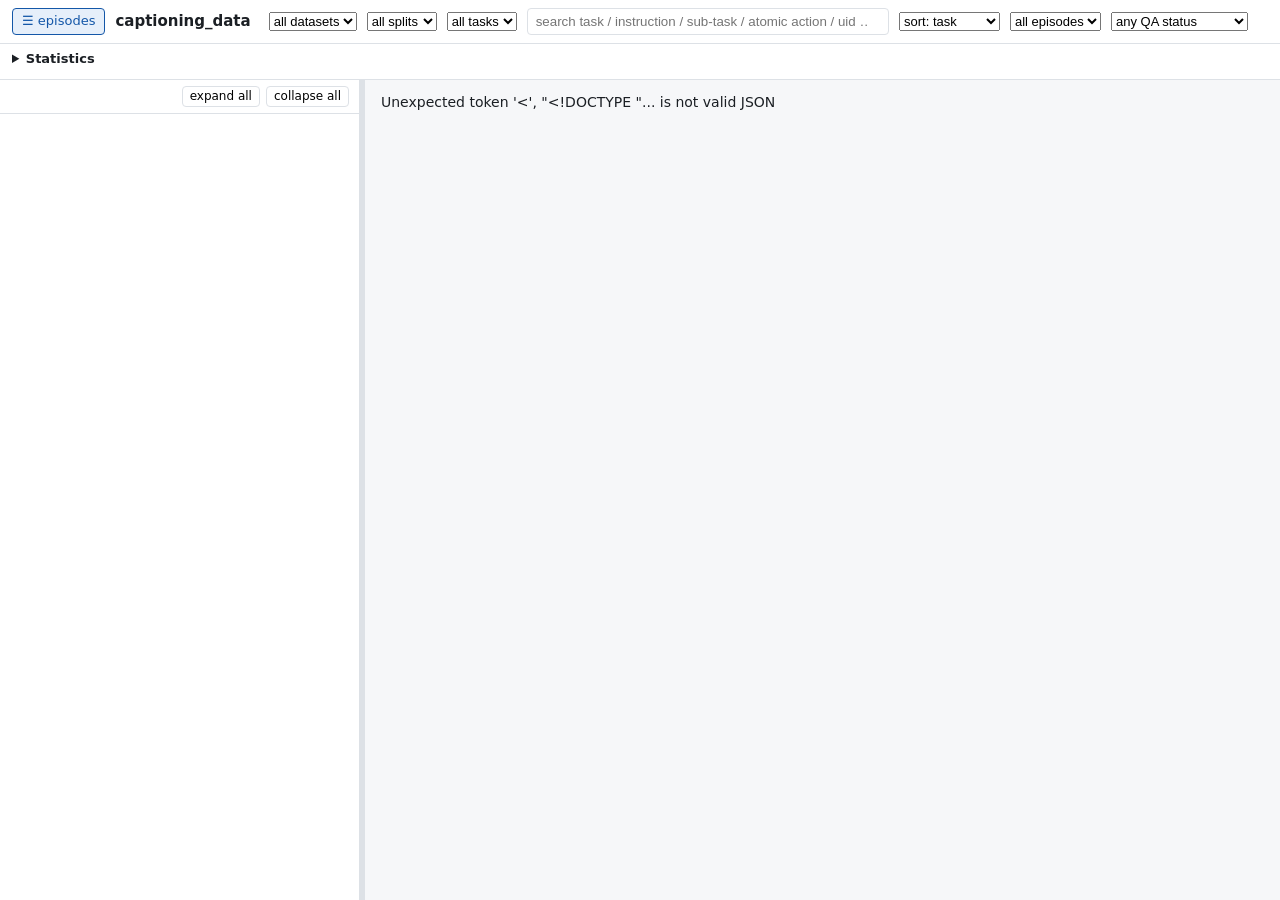
==== commit 2ca9fd62: "fix: set reviewer progress and landing defaults" ====
--- a/viewer/index.html
+++ b/viewer/index.html
@@ -766,7 +766,7 @@
 const random = () => { if (FILTERED.length) open(FILTERED[Math.floor(Math.random() * FILTERED.length)].id); };
 
 function renderView(e, d, t0, sel0) {
-  const comparisonOpen = t0 !== undefined ? !($('#captionCompare')?.hidden ?? false) : true;
+  const comparisonOpen = t0 !== undefined ? !($('#captionCompare')?.hidden ?? true) : false;
   const i = FILTERED.indexOf(e), hasSub = d.subtasks.length > 0;
   const q = `p=${encodeURIComponent(e.id)}`;
   const dur = e.duration || Math.max(1, ...d.atomic.map(a => a.end));
@@ -1762,7 +1762,9 @@
 const SPLITS = () => [...new Set(EPS.flatMap(e => e.split_memberships || [e.split]))].sort((a, b) => (SPLIT_ORDER.indexOf(a) + 1 || 9) - (SPLIT_ORDER.indexOf(b) + 1 || 9));
 // QA progress per assignee: a row filters the list to that person's episodes.
 function qaTable() {
-  const people = [...ROSTER.reviewers, ...ROSTER.admins].filter(n => EPS.some(e => e.assignee === n));
+  const episodes = ME?.role === 'reviewer' ? EPS.filter(e => !ROSTER.admins.includes(e.assignee)) : EPS;
+  const people = [...new Set([...ROSTER.reviewers, ...ROSTER.admins])]
+    .filter(n => episodes.some(e => e.assignee === n));
   if (!people.length) return '';
   const row = (n, eps, cls = '') => {
     const corrected = eps.filter(e => e.qa === 'corrected'), unchanged = eps.filter(e => e.qa === 'confirmed');
@@ -1776,8 +1778,8 @@
       <td class="num">${num(eps.length - c - k)}</td><td class="num">${eps.length ? Math.round(100 * (c + k) / eps.length) : 0}%</td></tr>`;
   };
   return `<table><thead><tr><th>QA reviewer</th><th>assigned</th><th>video</th><th>corrected</th><th>corrected hours</th><th>unchanged</th><th>unchanged hours</th>
-      <th>to do</th><th>done</th></tr></thead><tbody>${people.map(n => row(n, EPS.filter(e => e.assignee === n))).join('')}
-      ${row('', EPS.filter(e => e.assignee), 'all')}</tbody></table>`;
+      <th>to do</th><th>done</th></tr></thead><tbody>${people.map(n => row(n, episodes.filter(e => e.assignee === n))).join('')}
+      ${row('', episodes.filter(e => e.assignee), 'all')}</tbody></table>`;
 }
 function renderQAStats() {
   const visible = !!ME && $('#login').hidden;
@@ -1834,7 +1836,7 @@
   if ([...$('#taskSel').options].some(o => o.value === requested.get('task'))) $('#taskSel').value = requested.get('task');
   renderStats();
   if (AUTH) {
-    ME = j.user; showMe(); $('#whoSel').value = '';
+    ME = j.user; showMe(); $('#whoSel').value = '@me';
   } else {
     // a stored login is re-checked (a server restart voids it); none yet -> the name picker
     let saved = null; try { saved = JSON.parse(store('qa') || 'null'); } catch (err) { /* bad value: ask again */ }
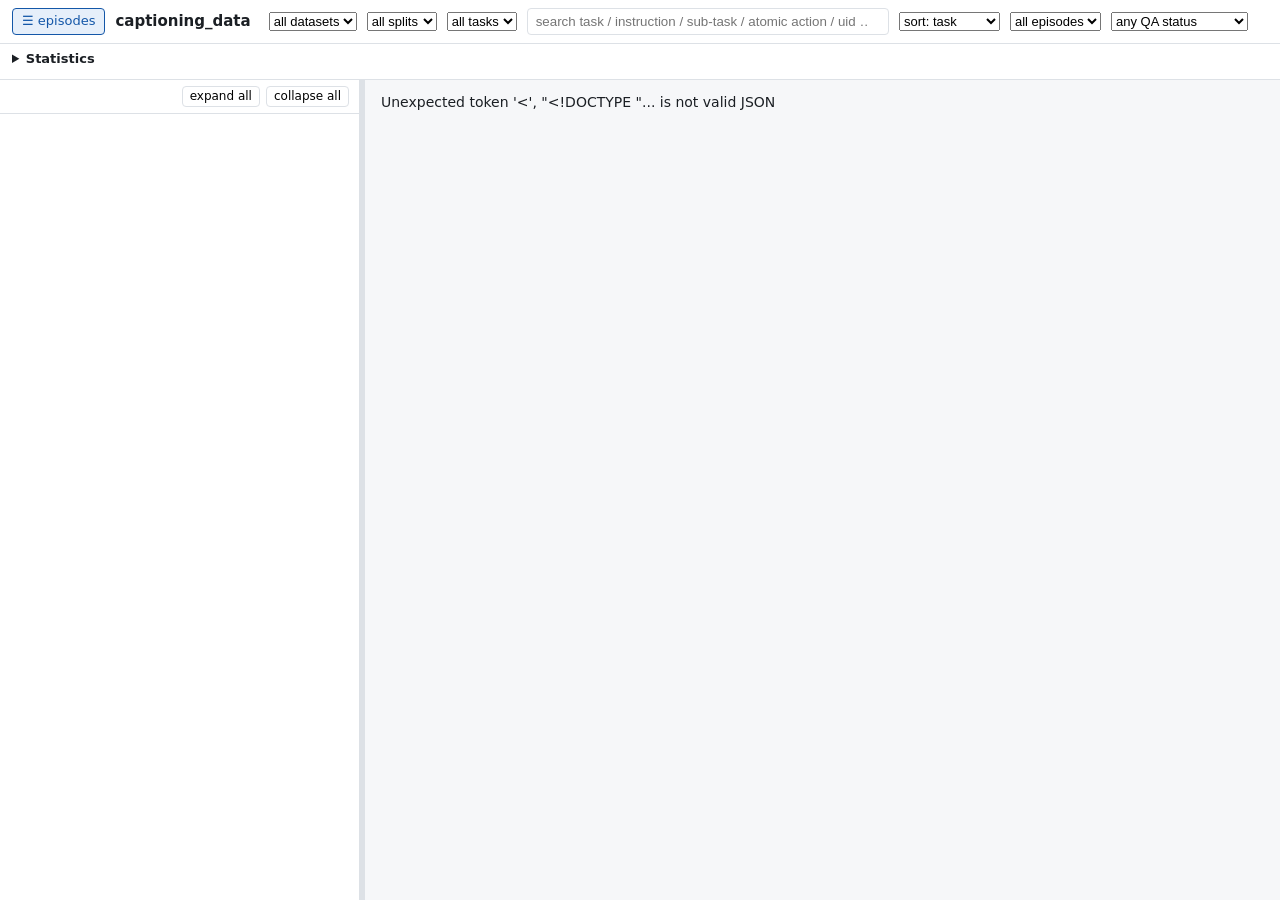
==== commit eebca4bd: "fix: repair caption selection and Qwen actions" ====
--- a/viewer/index.html
+++ b/viewer/index.html
@@ -87,9 +87,9 @@
   #stage video { width:100%; max-height:calc(58vh * var(--video-scale, 1)); background:#000; border-radius:4px; display:block; }
   video::cue { font-size:calc(18px * var(--caption-scale,1)); background:rgba(0,0,0,var(--caption-bg-opacity,.65)); }
   /* Own caption layer; the native <track> shows only when the video element alone is fullscreen. */
-  #ovl { position:absolute; left:50%; bottom:48px; transform:translateX(-50%); width:max-content; max-width:100%; max-height:100%; overflow:auto; pointer-events:none; padding:0 12px;
+  #ovl { position:absolute; left:50%; bottom:48px; transform:translateX(-50%); width:var(--caption-width,94%); max-width:100%; max-height:100%; overflow:auto; pointer-events:none;
          display:flex; flex-direction:column; align-items:center; gap:4px; text-align:center; }
-  #ovl > div { display:inline-block; max-width:94%; background:rgba(0,0,0,var(--caption-bg-opacity,.72)); color:#fff;
+  #ovl > div { display:inline-block; width:100%; max-width:100%; background:rgba(0,0,0,var(--caption-bg-opacity,.72)); color:#fff;
                padding:3px 10px; border-radius:4px; margin:2px 0; text-shadow:0 1px 2px #000;
                pointer-events:auto; cursor:grab; touch-action:none; user-select:none; overflow-wrap:anywhere; }
   #ovl.dragging > div { cursor:grabbing; }
@@ -132,14 +132,14 @@
   .selrow .warn { margin-top:6px; font-size:12px; color:var(--bad); background:#fef2f2; border-radius:4px; padding:4px 8px; }
   .selrow .warn:empty { display:none; }
   .selrow .warn .prev { margin-top:3px; color:var(--fg); font-size:13px; }
-  #selChk { border-top:1px solid #f3d2d2; background:#fffafa; padding:4px 10px 5px 14px; max-height:80px; overflow:auto; }
+  #selChk { border-top:1px solid #f3d2d2; background:#fffafa; padding:4px 10px 5px 14px; }
   #selChk:empty { display:none; }
   #view.qwen-hidden .chk, #view.qwen-hidden #selChk,
   #view.qwen-hidden [data-op="sugg"], #view.qwen-hidden [data-op="sugg-ins"] { display:none; }
   #selChk div.chk { border:0; margin:0; padding:0; }
   #selChk div.chk + div.chk { margin-top:6px; padding-top:6px; border-top:1px dashed #f3d2d2; }
-  #selChk > button { margin-top:6px; font-size:12px; }
-  #selChk > button:hover { background:#dcfce7; border-color:#16a34a; color:#166534; }
+  #selChk button { font-size:12px; }
+  #selChk button:hover { background:#dcfce7; border-color:#16a34a; color:#166534; }
   /* in-place text correction on the timeline (double-click a caption in edit mode) */
   .tl .seg.editing { overflow:visible; z-index:5; }
   .tl .seg input.tled { position:absolute; top:0; bottom:0; left:0; width:max(100%, 320px); z-index:6; font:13px system-ui, sans-serif;
@@ -287,7 +287,8 @@
   /* Task / sub-task check verdicts (only the ones judged wrong) */
   .badge.chk { background:#fee2e2; color:var(--bad); }
   div.chk { font-size:12px; color:var(--bad); margin-top:4px; font-weight:400; border-left:3px solid var(--bad); padding:2px 0 2px 8px; }
-  .chk .saw { color:var(--muted); }
+  .chk .chk-head { display:flex; align-items:baseline; gap:4px 12px; flex-wrap:wrap; }
+  .chk .saw { flex:1 1 200px; min-width:0; color:var(--muted); overflow-wrap:anywhere; }
   /* Qwen's suggestion as a word diff against the text it judged */
   .chk .df { display:grid; grid-template-columns:auto 1fr; gap:2px 8px; margin:3px 0; color:var(--fg); font-size:13px; }
   .chk .df .k { font-size:10px; text-transform:uppercase; letter-spacing:.04em; color:var(--muted); padding-top:3px; }
@@ -404,7 +405,7 @@
     <li>The timeline has one lane per level: 1 instruction, 2 sub-task (where available), 3 atomic. Click a caption to select it and jump to its
       start; click or drag the ruler to scrub; − / fit / + (left of the ruler) zoom, down to 0.1 s ticks.</li>
     <li>The selected annotation follows the playhead: atomic caption, then sub-task, then instruction when timed captions are absent.
-      Use <b>selected annotation</b> above the video to show or hide this area. Edits update it, the timeline, and video captions together.
+      Click a timeline or table caption to edit that caption; scrubbing or playback returns to the playhead. Edits update it, the timeline, and video captions together.
       Qwen's check notes show flagged captions; the table below lists every caption under its sub-task.</li>
     <li><kbd>Enter</kbd> pauses and opens the selected annotation for editing, enabling Edit mode when needed. <kbd>↑</kbd> moves the
       editor to its sub-task, then instruction; missing sub-tasks are skipped. <kbd>Enter</kbd> or <kbd>Esc</kbd> leaves the text field.
@@ -508,7 +509,6 @@
       <span><kbd>c</kbd></span><span>cut at the playhead</span>
       <span><kbd>e</kbd></span><span>trim current caption's end to playhead</span>
       <span><kbd>p</kbd></span><span>extend previous caption to playhead; move current start if needed</span>
-      <span><kbd>o</kbd></span><span>end → playhead, then the next caption</span>
       <span><kbd>⌫</kbd></span><span>delete</span>
       <span><kbd>Ctrl</kbd>+<kbd>Z</kbd> / <kbd>Ctrl</kbd>+<kbd>⇧Z</kbd></span><span>undo / redo</span>
       <span><kbd>Ctrl</kbd>+<kbd>S</kbd></span><span>save</span></div>
@@ -572,6 +572,8 @@
 CAPTION_BG = Number.isFinite(CAPTION_BG) ? Math.max(0, Math.min(100, CAPTION_BG)) : 72;
 let CAPTION_SIZE = Number(store('caption-size') ?? 100);
 CAPTION_SIZE = Number.isFinite(CAPTION_SIZE) ? Math.max(50, Math.min(200, CAPTION_SIZE)) : 100;
+let CAPTION_WIDTH = Number(store('caption-width') ?? 94);
+CAPTION_WIDTH = Number.isFinite(CAPTION_WIDTH) ? Math.max(20, Math.min(100, CAPTION_WIDTH)) : 94;
 let CAPTION_POS = null;
 try {
   const pos = JSON.parse(store('caption-position'));
@@ -778,13 +780,15 @@
   // a check verdict under its line: error type, suggested text, what the blind pass saw
   // (the task verdict's suggestion carries the row's "name: " prefix, the text it judged does not). `text` is the
   // line as it stands: equal to the suggestion when the fix is already in (EgoDex rows ship with it applied).
-  const note = (c, text, who = '') => {
+  const note = (c, text, who = '', target = null) => {
     if (!c) return '';
     const done = text === c.new;
     const [o, n] = wdiff(c.old || '', c.task_name && c.new.startsWith(`${c.task_name}: `) ? c.new.slice(c.task_name.length + 2) : c.new);
-    return `<div class="chk">⚑ Qwen check${who ? ` on ${who}` : ''} · <b>${esc(c.error)}</b>${done ? ' · fix applied' : ''}
-      <div class="df"><span class="k">original</span><span>${o}</span><span class="k">${done ? 'Qwen fix' : 'suggested'}</span><span>${n}</span></div>
-      ${c.saw ? `<span class="saw">saw: ${esc(c.saw)}</span>` : ''}</div>`;
+    return `<div class="chk"><div class="chk-head"><span>⚑ Qwen check${who ? ` on ${who}` : ''} · <b>${esc(c.error)}</b>${done ? ' · fix applied' : ''}</span>
+      ${c.saw ? `<span class="saw">saw: ${esc(c.saw)}</span>` : ''}
+      ${EDIT && target && !done ? `<button data-op="${target.l === 'ins' ? 'sugg-ins' : 'sugg'}" data-l="${target.l}" data-k="${target.k}"
+        title="Apply Qwen's suggestion to ${esc(who)}">Accept suggestion</button>` : ''}</div>
+      <div class="df"><span class="k">original</span><span>${o}</span><span class="k">${done ? 'Qwen fix' : 'suggested'}</span><span>${n}</span></div></div>`;
   };
   $('#view').innerHTML = `
     <div class="nav"><button id="prev" ${i <= 0 ? 'disabled' : ''}>◀ prev</button><button id="next" ${i >= FILTERED.length - 1 ? 'disabled' : ''}>next ▶</button><button id="rand">random</button>
@@ -807,10 +811,12 @@
     <div id="captionSettings" popover aria-label="Caption settings">
       <label class="videoSize">caption size <input type="range" id="captionSize" min="50" max="200" step="5" value="${CAPTION_SIZE}"
         aria-label="Caption size" aria-valuetext="${CAPTION_SIZE}%"><output id="captionSizeValue" for="captionSize">${CAPTION_SIZE}%</output></label>
+      <label class="videoSize">caption width <input type="range" id="captionWidth" min="20" max="100" step="1" value="${CAPTION_WIDTH}"
+        aria-label="Caption width" aria-valuetext="${CAPTION_WIDTH}%"><output id="captionWidthValue" for="captionWidth">${CAPTION_WIDTH}%</output></label>
       <label class="videoSize">caption background <input type="range" id="captionOpacity" min="0" max="100" step="1" value="${CAPTION_BG}"
         aria-label="Caption background opacity" aria-valuetext="${CAPTION_BG}%"><output id="captionOpacityValue" for="captionOpacity">${CAPTION_BG}%</output></label></div>
     <div class="review-media">
-    <div id="videos" style="width:${VIDEO_SIZE}%; --video-scale:${VIDEO_SIZE / 100}"><div id="stage" style="--caption-bg-opacity:${CAPTION_BG / 100}; --caption-scale:${CAPTION_SIZE / 100}"><video controls preload="metadata" src="${mediaBase}/video?${q}">
+    <div id="videos" style="width:${VIDEO_SIZE}%; --video-scale:${VIDEO_SIZE / 100}"><div id="stage" style="--caption-bg-opacity:${CAPTION_BG / 100}; --caption-scale:${CAPTION_SIZE / 100}; --caption-width:${CAPTION_WIDTH}%"><video controls preload="metadata" src="${mediaBase}/video?${q}">
         <track kind="subtitles" label="sub-task + atomic" srclang="en" default></video>
       <div id="ovl" tabindex="0" role="group" aria-label="Video captions: drag or use arrow keys to move; Home resets"
         aria-keyshortcuts="ArrowLeft ArrowRight ArrowUp ArrowDown Home" title="Drag captions to move · double-click to reset"><div class="s hide" id="ovlSub"></div><div class="a hide" id="ovlAtom"></div></div></div></div>
@@ -950,7 +956,7 @@
     const ai = atoms.findIndex(a => t >= a.start && t < a.end);
     const active = ai >= 0 ? { l: 'atoms', k: ai } : si >= 0 ? { l: 'subs', k: si } : ins ? { l: 'ins', k: 0 } : null;
     const switched = active?.l !== PLAY?.l || active?.k !== PLAY?.k;
-    if (switched && active && active.l !== 'ins') SEL = active;
+    if (switched && !PANEL_LEVEL && active && active.l !== 'ins') SEL = active;
     PLAY = active;
     if (si !== lastSub || ai !== lastAtom || switched || returnToPlayhead || force === true) {
       lastSub = si; lastAtom = ai;
@@ -976,6 +982,7 @@
       end = Math.max(end, Math.min(cue.end, dur));
     }
     if (ins && end < dur) track.addCue(new VTTCue(end, dur, ins));
+    for (const cue of track.cues || []) cue.size = CAPTION_WIDTH;
   };
   const drawLanes = () => {
     const { ins, subs, atoms } = lv(), grip = EDIT ? '<i class="hl"></i><i class="hr"></i>' : '';
@@ -992,7 +999,7 @@
     follow();
     markSel();
   };
-  // Manual selection controls edit shortcuts; the caption card follows the lowest level at the playhead.
+  // Manual selection overrides the caption card until seeking or playback resumes.
   let SEL = sel0 || null;
   const cur = () => SEL && lv()[SEL.l][SEL.k] ? SEL : null;
   const lineName = (l, k) => l === 'ins' ? 'instruction' : `${l === 'subs' ? 'sub-task' : 'atomic line'} ${k + 1}`;
@@ -1004,7 +1011,7 @@
     });
     drawSel();
   };
-  const select = (l, k) => { SEL = { l, k }; markSel(); };
+  const select = (l, k) => { SEL = l === 'ins' ? null : { l, k }; PANEL_LEVEL = l; panelTime = v.currentTime; markSel(); };
   // the sub-task an atomic line overlaps most, -1 when none (the server's owner())
   const ownerOf = (subs, a) => { let best = -1, ov = 0;
     subs.forEach((s, j) => { const o = Math.min(a.end, s.end) - Math.max(a.start, s.start); if (o > ov) { ov = o; best = j; } });
@@ -1014,6 +1021,7 @@
   // the mode changes, so typing in it survives the redraws its own keystrokes cause.
   let selKey = '';
   const panelCaption = () => PANEL_LEVEL === 'ins' ? { l: 'ins', k: 0 }
+    : PANEL_LEVEL && cur()?.l === PANEL_LEVEL ? cur()
     : PANEL_LEVEL === 'subs' && lastSub >= 0 ? { l: 'subs', k: lastSub } : PLAY;
   const drawSel = () => {
     const box = $('#selbox'), s = panelCaption(), L = lv();
@@ -1037,7 +1045,7 @@
     const arr = s.l === 'ins' ? [] : L[s.l], x = s.l === 'ins' ? { start: 0, end: dur, text: L.ins } : arr[s.k];
     const text = s.l === 'subs' ? x.desc : x.text, next = arr[s.k + 1];
     if (s.l !== 'ins') {
-      const j = s.l === 'atoms' ? lastSub : -1;
+      const j = s.l === 'atoms' ? ownerOf(L.subs, x) : -1;
       const par = j >= 0 ? ['sub', `sub-task ${j + 1}`, L.subs[j].desc, L.subs[j], L.subs[j].check] : s.l === 'atoms' && hasSub
         ? ['sub', 'sub-task', '(outside every sub-task)', null, null] : ['ins', 'instruction', L.ins, { start: 0, end: dur }, d.check.task];
       $('#selP').className = `selrow par ${par[0]}`; $('#selPl').className = `chip ${par[0]}`; $('#selPl').textContent = par[1];
@@ -1046,9 +1054,9 @@
       $('#selPx').textContent = $('#selPx').title = par[2];
       // Qwen's verdicts on the parent and on the selected sub-task, with the accept button in edit mode
       const sc = s.l === 'subs' ? x.check : null;
-      $('#selChk').innerHTML = (par[4] ? note(par[4], par[2], par[1]) : '') + (sc ? note(sc, text, lineName(s.l, s.k))
-        + (EDIT && text !== sc.new ? '<button data-op="sugg" title="copy the suggested text into this sub-task">✓ use suggestion</button>' : '') : '');
-    } else $('#selChk').innerHTML = note(d.check.task, text, 'instruction');
+      $('#selChk').innerHTML = note(par[4], par[2], par[1], j >= 0 ? { l: 'subs', k: j } : { l: 'ins', k: 0 })
+        + note(sc, text, lineName(s.l, s.k), s);
+    } else $('#selChk').innerHTML = note(d.check.task, text, 'instruction', s);
     $('#selT').textContent = `${fmt(x.start)} – ${fmt(x.end)} · ${(x.end - x.start).toFixed(1)} s`;
     const dups = Object.entries(tagCount(text)).filter(([, n]) => n > 1);
     $('#selWarn').innerHTML = dups.length ? `⚠ duplicated ${dups.map(([t, n]) => `${esc(t)} ×${n}`).join(', ')}: keep one clause per hand<div class="prev">${hands(text, true)}</div>` : '';
@@ -1207,6 +1215,7 @@
 
   // one edit op on line k of level l ('subs' | 'atoms'); the row buttons and the keys both land here
   const run = (op, l, k) => {
+    if (op === 'sugg-ins') { saveState(); EDIT.ins = d.check.task.new; return changed(); }
     const arr = EDIT[l], x = arr[k], t = now(), name = lineName(l, k);
     if (op === 'go') { v.currentTime = x.start; v.play().catch(() => {}); return; }
     if (op === 'sugg') { saveState(); x.text = x.check.new; return changed(); }
@@ -1271,7 +1280,7 @@
     const b = ev.target.closest('button');
     if (!b) { const tr = ev.target.closest('tr[data-l]'); if (tr) select(tr.dataset.l, +tr.dataset.k); return; }
     const op = b.dataset.op; if (!op) return;
-    if (op === 'sugg-ins') { saveState(); EDIT.ins = d.check.task.new; return changed(); }
+    if (op === 'sugg-ins') return run(op, 'ins', 0);
     const tr = b.closest('tr[data-l]'), l = b.dataset.l || tr.dataset.l, k = tr ? +tr.dataset.k : undefined;
     if (tr) select(l, k);
     run(op, l, k);
@@ -1291,7 +1300,7 @@
   // #selbox: its buttons run on the selected line; its text field edits it (one undo step per focus, like the table's)
   $('#selbox').addEventListener('click', ev => {
     const b = ev.target.closest('button[data-op]'), s = panelCaption();
-    if (b && EDIT && s) run(b.dataset.op, s.l, s.k);
+    if (b && EDIT && s) run(b.dataset.op, b.dataset.l || s.l, b.dataset.k === undefined ? s.k : +b.dataset.k);
   });
   $('#selbox').addEventListener('focusin', ev => {
     if (EDIT && ev.target.id === 'selIn') {
@@ -1423,12 +1432,15 @@
   $('#guideBtn').addEventListener('click', () => guide(true));
   if (EDITON && canSave(e)) startEdit(); else { drawTable(); drawLanes(); }
   v.addEventListener('timeupdate', follow);
-  v.addEventListener('seeking', () => { PANEL_LEVEL = null; follow(true); });
+  v.addEventListener('seeking', () => follow(true));
   v.addEventListener('play', () => { PANEL_LEVEL = null; follow(true); });
   v.addEventListener('seeked', follow);
   v.addEventListener('loadedmetadata', follow);
   v.addEventListener('timeupdate', keepHead);
-  const seek = t => { v.currentTime = t; follow(); };
+  const seek = (t, selected) => {
+    PANEL_LEVEL = null; v.currentTime = t; follow();
+    if (selected) select(selected.l, selected.k);
+  };
   document.querySelectorAll('#view [data-source-t]').forEach(b => b.addEventListener('click', () => seek(clamp(+b.dataset.sourceT, 0, dur))));
   // Timeline mouse: a line seeks to its start; the ruler or a bare lane scrubs. In edit mode a line drags
   // (its body moves, an edge resizes) on the 0.1 s grid, taking a linked neighbour along (as the ⇤ / ⇥ buttons do).
@@ -1450,7 +1462,7 @@
     if (!seg) { seek(at(x0)); return track(cx => seek(at(cx)), () => {}); }
     const l = seg.dataset.sub !== undefined ? 'subs' : 'atoms', k = +(seg.dataset.sub ?? seg.dataset.atom);
     select(l, k);
-    if (!EDIT) return seek(lv()[l][k].start);
+    if (!EDIT) return seek(lv()[l][k].start, { l, k });
     const side = ev.target.classList.contains('hl') ? 'start' : ev.target.classList.contains('hr') ? 'end' : '';
     const arr = EDIT[l], x = arr[k], s0 = x.start, e0 = x.end, len = e0 - s0, prev = arr[k - 1], next = arr[k + 1];
     const lp = LINK && prev && Math.abs(prev.end - s0) < 1e-6, ln = LINK && next && Math.abs(next.start - e0) < 1e-6;
@@ -1472,7 +1484,7 @@
       if (ln) next.start = x.end;
       document.body.classList.add('tldrag');
       drawLanes();
-    }, () => { if (moved) changed(); else seek(x.start); });
+    }, () => { if (moved) changed(); else seek(x.start, { l, k }); });
   });
   // Edit mode: double-click a caption on the timeline to correct its text in place (Enter / click away keeps it, Esc drops it).
   $('.tlc').addEventListener('dblclick', ev => {
@@ -1598,6 +1610,13 @@
     $('#captionSizeValue').value = `${CAPTION_SIZE}%`;
     ev.target.setAttribute('aria-valuetext', `${CAPTION_SIZE}%`);
   });
+  $('#captionWidth').addEventListener('input', ev => {
+    CAPTION_WIDTH = +ev.target.value; store('caption-width', CAPTION_WIDTH);
+    stage.style.setProperty('--caption-width', `${CAPTION_WIDTH}%`);
+    $('#captionWidthValue').value = `${CAPTION_WIDTH}%`;
+    ev.target.setAttribute('aria-valuetext', `${CAPTION_WIDTH}%`);
+    syncTrack(); placeCaptions();
+  });
   $('#captionSettings').addEventListener('toggle', ev => {
     if (ev.newState !== 'open') return;
     const panel = ev.target, anchor = $('#captionSettingsBtn').getBoundingClientRect();
@@ -1636,7 +1655,8 @@
     if (mod || ev.altKey || (ev.key === 'Enter' && ev.target.matches('button'))) return false;
     if (key === 'e' || key === 'p') return done(() => {
       if (ev.repeat) return;
-      const l = PLAY && PLAY.l !== 'ins' ? PLAY.l : EDIT.atoms.length ? 'atoms' : 'subs', arr = EDIT[l];
+      const caption = panelCaption();
+      const l = caption && caption.l !== 'ins' ? caption.l : EDIT.atoms.length ? 'atoms' : 'subs', arr = EDIT[l];
       const k = arr.findIndex(x => v.currentTime >= x.start && v.currentTime < x.end);
       if (key === 'e') {
         if (k < 0) return msg('move the playhead inside a timed caption first', true);
@@ -1653,16 +1673,12 @@
       k < 0 ? msg(`the playhead is not inside a ${l === 'subs' ? 'sub-task' : 'atomic line'}`, true) : run('cut', l, k);
     });
     if (key === 'a') return done(() => need(k => run('add', l, k)));
-    if (key === 'o') return done(() => need(k => {
-      if (now() < arr[k].start + 0.1) return msg(`the playhead is at or before the start of ${lineName(l, k)}`, true);
-      run('e', l, k); if (EDIT[l][k + 1]) select(l, k + 1);
-    }));
     if (key === 'Backspace' || key === 'Delete') return done(() => need(k => run('del', l, k)));
     if (key === 'm' && ev.shiftKey) return done(() => need(k => run('merge', l, k)));
     if (key === 'Enter' || key === 'ArrowUp') return done(() => editCurrentCaption(key === 'ArrowUp'));
     if ((ev.code === 'BracketLeft' || ev.code === 'BracketRight') && !ev.shiftKey) return done(() => {
       const nk = s ? s.k + (ev.code === 'BracketRight' ? 1 : -1) : 0;
-      if (arr[nk]) { select(l, nk); seek(arr[nk].start); }
+      if (arr[nk]) seek(arr[nk].start, { l, k: nk });
     });
     return false;
   };
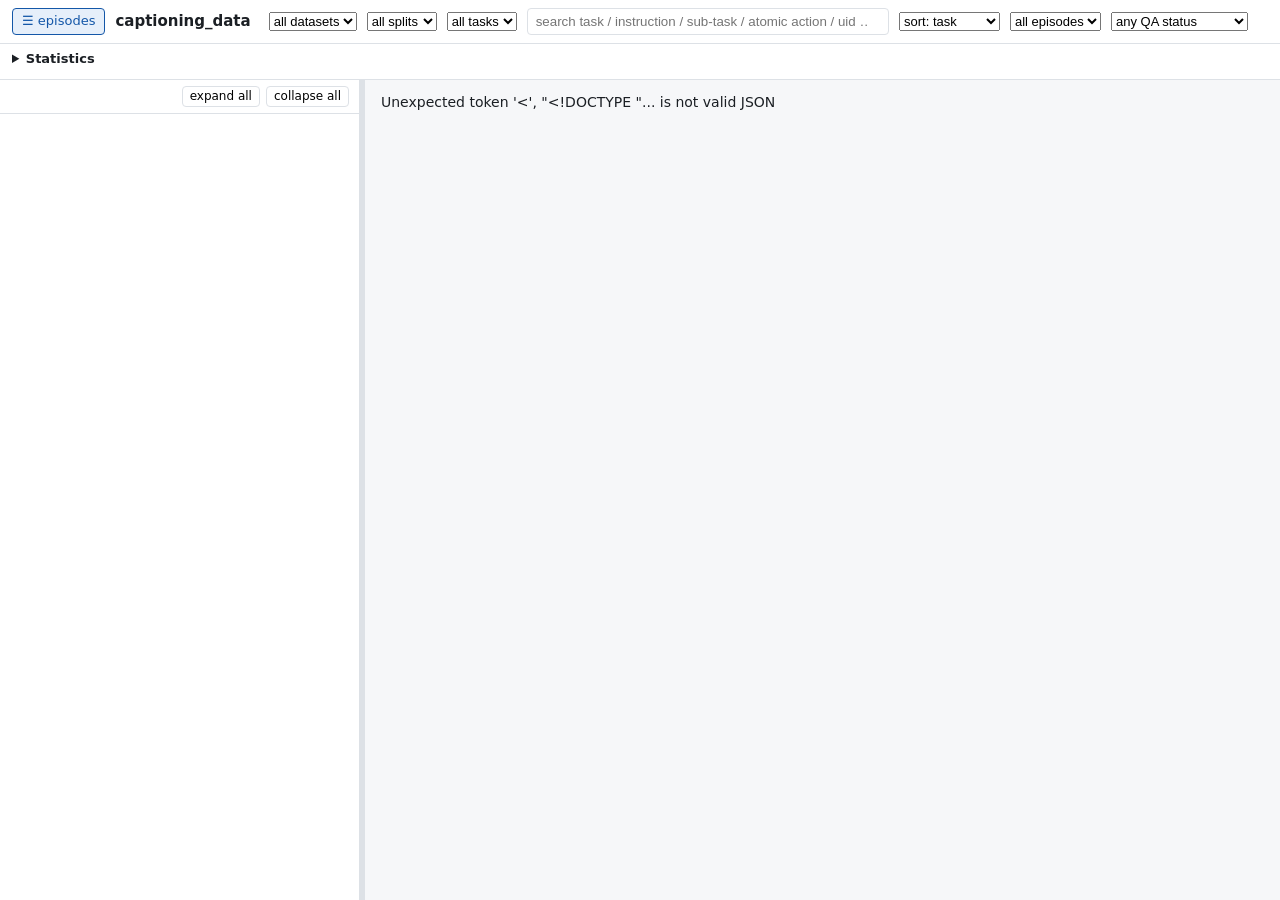
==== commit 453060c6: "feat: add Option hand tag shortcuts" ====
--- a/viewer/index.html
+++ b/viewer/index.html
@@ -127,6 +127,8 @@
   .selhd .act.del:hover:not(:disabled) { background:#fef2f2; border-color:var(--bad); color:var(--bad); }
   .selin { width:100%; font:inherit; font-size:14px; padding:4px 8px; border:1px solid #cbd2da; border-radius:5px; background:#fff; color:var(--fg); }
   .selin:focus { outline:none; border-color:var(--acc); box-shadow:0 0 0 3px var(--acc-bg); }
+  .selrow.par:has(.selin) { padding-top:2px; padding-bottom:2px; }
+  .selrow.par .selin { font-size:12px; padding:0 6px; }
   .selin.dup { border-color:var(--bad); background:#fff7f7; }
   .seltx { font-size:14px; padding:1px 0; }
   .selrow .warn { margin-top:6px; font-size:12px; color:var(--bad); background:#fef2f2; border-radius:4px; padding:4px 8px; }
@@ -337,6 +339,8 @@
   .cmp-meta, .cmp-empty { color:var(--muted); font-size:13px; }
   .cmp-meta { margin:0 12px 12px; overflow-wrap:anywhere; }
   @media (max-width:700px) {
+    .selrow.par { flex-wrap:wrap; }
+    #selParentIn { flex-basis:100%; order:1; }
     .cmp-controls label { width:100%; }
     .cmp-content thead { display:none; }
     .cmp-content tr, .cmp-content td { display:block; width:auto; }
@@ -411,6 +415,11 @@
       editor to its sub-task, then instruction; missing sub-tasks are skipped. <kbd>Enter</kbd> or <kbd>Esc</kbd> leaves the text field.
       Seeking or resuming playback restores the caption at the playhead.</li>
   </ul>
+  <p>In a caption text field, type <kbd>lh</kbd>, <kbd>rh</kbd>, or <kbd>bh</kbd> followed by Space to insert
+    <b>[left hand]</b>, <b>[right hand]</b>, or <b>[both hands]</b>. <kbd>Shift+Delete</kbd> (or <kbd>Shift+Backspace</kbd>) clears the whole phrase belonging to
+    the tag at the cursor; press again to remove the empty tag. <b>Swap hands</b> or <kbd>Alt+S</kbd> exchanges left/right
+    hand tags; both-hands captions stay unchanged. <kbd>Alt/Option+L</kbd>, <kbd>R</kbd>, or <kbd>B</kbd> changes only the tag
+    of the phrase at the cursor to left hand, right hand, or both hands. Phrase text stays intact. Each action supports undo and remains a draft until saved.</p>
   <h4>Filters and flags</h4>
   <ul>
     <li>Combine dataset, split, task, scene, annotation-level and flag filters to narrow the episode list.
@@ -527,6 +536,33 @@
 // mark = outline a tag that appears more than once (a merge leaves them; one clause per hand is the target)
 const TAG = /\[(left|right|both) hands?\]|\[ego\]/g;
 const tagCount = t => { const n = {}; for (const m of t.matchAll(TAG)) n[m[0]] = (n[m[0]] || 0) + 1; return n; };
+const swapHands = text => text.replace(/\[(left|right) hands?\]/gi, (_, hand) => `[${hand.toLowerCase() === 'left' ? 'right' : 'left'} hand]`);
+const handPhraseAt = (text, cursor) => {
+  const tags = [...text.matchAll(new RegExp(TAG.source, 'gi'))], index = tags.findLastIndex(tag => tag.index <= cursor);
+  if (index < 0) return null;
+  const tag = tags[index], next = tags[index + 1];
+  const tagEnd = tag.index + tag[0].length;
+  const pipe = text.indexOf('|', tagEnd), end = Math.min(next?.index ?? text.length, pipe < 0 ? text.length : pipe);
+  return cursor > end ? null : { tag, tagEnd, end, next };
+};
+const setHandTag = (text, cursor, hand) => {
+  const phrase = handPhraseAt(text, cursor);
+  if (!phrase) return null;
+  const { tag, tagEnd } = phrase, replacement = `[${hand}]`;
+  return { text: text.slice(0, tag.index) + replacement + text.slice(tagEnd),
+           cursor: cursor >= tagEnd ? cursor + replacement.length - tag[0].length : tag.index + replacement.length };
+};
+const deleteHandPhrase = (text, cursor) => {
+  const phrase = handPhraseAt(text, cursor);
+  if (!phrase) return null;
+  const { tag, tagEnd, end, next } = phrase;
+  if (text.slice(tagEnd, end).trim())
+    return { text: text.slice(0, tagEnd) + (end === next?.index ? ' | ' : ' ') + text.slice(end), cursor: tagEnd + 1 };
+  const before = text.slice(0, tag.index).replace(/\s*\|\s*$/, '').trimEnd();
+  const after = text.slice(end).replace(/^\s*\|\s*/, '').trimStart();
+  const separator = before && after ? ' | ' : '';
+  return { text: before + separator + after, cursor: before.length + separator.length };
+};
 const hands = (t, mark) => { const n = mark ? tagCount(t) : {};
   return esc(t).replace(TAG, (m, h) => `<span class="hand ${h ? h[0] : 'e'}${n[m] > 1 ? ' dup' : ''}">${h ? (h === 'both' ? 'both' : h) : 'ego'}</span>`)
     .replace(/ \| /g, ' &nbsp; '); };
@@ -1031,9 +1067,10 @@
       const lvl = s && (s.l === 'ins' ? 'ins' : s.l === 'subs' ? 'sub' : 'atom');
       box.innerHTML = !s ? '<div class="hint">No caption at the playhead.</div>'
         : `<div class="selcard">${s.l === 'ins' ? '' : `<div class="selrow par" id="selP"><span class="chip" id="selPl"></span><span class="t" id="selPt"></span>
-             <span class="ptx" id="selPx"></span><span class="flg" id="selPf"></span></div>`}
+             ${EDIT ? '<input class="selin ptx" id="selParentIn">' : '<span class="ptx" id="selPx"></span>'}<span class="flg" id="selPf"></span></div>`}
            <div class="selrow me ${lvl}">
              <div class="selhd"><span class="chip ${lvl}">${lineName(s.l, s.k)}</span><span class="t" id="selT"></span>${EDIT ? `<span class="sp"></span>
+               ${s.l === 'atoms' ? '<button class="act" data-op="swap" aria-keyshortcuts="Alt+S" title="Swap left/right hand captions (Alt+S)">Swap hands</button>' : ''}
                ${s.l === 'ins' ? '' : `<button class="act" data-op="add" id="selAdd">+ Add caption</button>
                <button class="act" data-op="merge" id="selMerge" title="merge with the next caption, texts included (⇧M)">⇆ Merge</button>
                <button class="act del" data-op="del" title="delete; its time stays a gap (⌫)">× Delete</button>`}` : ''}</div>
@@ -1051,7 +1088,13 @@
       $('#selP').className = `selrow par ${par[0]}`; $('#selPl').className = `chip ${par[0]}`; $('#selPl').textContent = par[1];
       $('#selPf').textContent = par[4] ? `⚑ ${par[4].error}` : '';
       $('#selPt').textContent = par[3] ? `${fmt(par[3].start)} – ${fmt(par[3].end)}` : '';
-      $('#selPx').textContent = $('#selPx').title = par[2];
+      if (EDIT) {
+        const parent = $('#selParentIn');
+        if (parent.value !== par[2]) parent.value = par[2];
+        parent.title = par[2]; parent.disabled = !par[3];
+        parent.dataset.l = j >= 0 ? 'subs' : 'ins'; parent.dataset.k = j >= 0 ? j : 0;
+        parent.setAttribute('aria-label', `Parent ${par[1]} caption`);
+      } else $('#selPx').textContent = $('#selPx').title = par[2];
       // Qwen's verdicts on the parent and on the selected sub-task, with the accept button in edit mode
       const sc = s.l === 'subs' ? x.check : null;
       $('#selChk').innerHTML = note(par[4], par[2], par[1], j >= 0 ? { l: 'subs', k: j } : { l: 'ins', k: 0 })
@@ -1216,6 +1259,13 @@
   // one edit op on line k of level l ('subs' | 'atoms'); the row buttons and the keys both land here
   const run = (op, l, k) => {
     if (op === 'sugg-ins') { saveState(); EDIT.ins = d.check.task.new; return changed(); }
+    if (op === 'swap') {
+      const text = l === 'ins' ? EDIT.ins : EDIT[l][k].text, swapped = swapHands(text);
+      if (swapped === text) return msg('No left/right hand tags in this caption.');
+      saveState(); EDIT.typing = false;
+      if (l === 'ins') EDIT.ins = swapped; else EDIT[l][k].text = swapped;
+      return changed();
+    }
     const arr = EDIT[l], x = arr[k], t = now(), name = lineName(l, k);
     if (op === 'go') { v.currentTime = x.start; v.play().catch(() => {}); return; }
     if (op === 'sugg') { saveState(); x.text = x.check.new; return changed(); }
@@ -1303,17 +1353,19 @@
     if (b && EDIT && s) run(b.dataset.op, b.dataset.l || s.l, b.dataset.k === undefined ? s.k : +b.dataset.k);
   });
   $('#selbox').addEventListener('focusin', ev => {
-    if (EDIT && ev.target.id === 'selIn') {
+    if (EDIT && ['selIn', 'selParentIn'].includes(ev.target.id)) {
+      if (ev.target.id === 'selParentIn') v.pause();
       EDIT.typing = false;
       const s = panelCaption();
       if (s && s.l !== 'ins') select(s.l, s.k);
     }
   });
   $('#selbox').addEventListener('input', ev => {
-    const s = panelCaption(); if (!EDIT || !s || ev.target.id !== 'selIn') return;
+    const s = panelCaption(); if (!EDIT || !s || !['selIn', 'selParentIn'].includes(ev.target.id)) return;
     if (!EDIT.typing) { saveState(); EDIT.typing = true; }
-    if (s.l === 'ins') EDIT.ins = ev.target.value; else EDIT[s.l][s.k].text = ev.target.value;
-    const t = s.l === 'ins' ? $('#levels input[data-l="ins"]') : $(`#levels tr[data-l="${s.l}"][data-k="${s.k}"] input.tx`);
+    const l = ev.target.dataset.l || s.l, k = ev.target.dataset.k === undefined ? s.k : +ev.target.dataset.k;
+    if (l === 'ins') EDIT.ins = ev.target.value; else EDIT[l][k].text = ev.target.value;
+    const t = l === 'ins' ? $('#levels input[data-l="ins"]') : $(`#levels tr[data-l="${l}"][data-k="${k}"] input.tx`);
     if (t) t.value = ev.target.value;
     changed(false);
   });
@@ -1627,6 +1679,14 @@
   $('#next').addEventListener('click', () => step(1));
   $('#rand').addEventListener('click', random);
   $('.title h2').addEventListener('click', () => { $('#q').value = e.task; search(); });
+  const replaceCaptionInput = (input, text, cursor) => {
+    if (text === input.value) return;
+    saveState(); EDIT.typing = true;
+    input.value = text;
+    input.dispatchEvent(new Event('input', { bubbles: true }));
+    EDIT.typing = false;
+    input.focus(); input.setSelectionRange(cursor, cursor);
+  };
   // Edit-mode keys, after the review editor's; the document handler asks this first.
   EDITKEY = ev => {
     if (ev.isComposing) return false;
@@ -1638,6 +1698,38 @@
       if (!inp && !mod && !ev.altKey && !ev.target.matches('button') && (key === 'Enter' || key === 'ArrowUp'))
         return done(() => editCurrentCaption(key === 'ArrowUp'));
       return false;
+    }
+    const textInput = inp?.matches('.tx, .selin') && !inp.readOnly ? inp : null;
+    const hand = { KeyL: 'left hand', KeyR: 'right hand', KeyB: 'both hands' }[ev.code];
+    if (textInput && !mod && ev.altKey && hand) return done(() => {
+      if (ev.repeat) return;
+      const cursor = textInput.selectionDirection === 'backward' ? textInput.selectionStart : textInput.selectionEnd;
+      const replacement = setHandTag(textInput.value, cursor, hand);
+      if (replacement) replaceCaptionInput(textInput, replacement.text, replacement.cursor);
+      else msg('Place the cursor inside a hand-tag phrase first.', true);
+    });
+    if (!mod && ev.altKey && (key === 's' || ev.code === 'KeyS') && (!inp || textInput)) return done(() => {
+      if (ev.repeat) return;
+      if (textInput) return replaceCaptionInput(textInput, swapHands(textInput.value), textInput.selectionStart);
+      const caption = panelCaption();
+      if (caption) run('swap', caption.l, caption.k);
+    });
+    if (textInput && !mod && !ev.altKey) {
+      if ((key === 'Delete' || key === 'Backspace') && ev.shiftKey) return done(() => {
+        if (ev.repeat) return;
+        const cursor = textInput.selectionDirection === 'backward' ? textInput.selectionStart : textInput.selectionEnd;
+        const replacement = deleteHandPhrase(textInput.value, cursor);
+        if (replacement) replaceCaptionInput(textInput, replacement.text, replacement.cursor);
+        else msg('Place the cursor inside a hand-tag phrase first.', true);
+      });
+      if (key === ' ' && !ev.shiftKey && textInput.selectionStart === textInput.selectionEnd) {
+        const cursor = textInput.selectionStart, match = textInput.value.slice(0, cursor).match(/(?:^|[\s|])(lh|rh|bh)$/i);
+        if (match) return done(() => {
+          const hand = { lh: 'left hand', rh: 'right hand', bh: 'both hands' }[match[1].toLowerCase()];
+          const prefix = textInput.value.slice(0, cursor - 2) + `[${hand}] `;
+          replaceCaptionInput(textInput, prefix + textInput.value.slice(cursor), prefix.length);
+        });
+      }
     }
     if (mod && key === 'z') return done(() => ev.shiftKey ? undo(EDIT.redo, EDIT.undo, 'redo') : undo(EDIT.undo, EDIT.redo, 'undo'));
     if (mod && key === 'y') return done(() => undo(EDIT.redo, EDIT.undo, 'redo'));
@@ -1673,6 +1765,7 @@
       k < 0 ? msg(`the playhead is not inside a ${l === 'subs' ? 'sub-task' : 'atomic line'}`, true) : run('cut', l, k);
     });
     if (key === 'a') return done(() => need(k => run('add', l, k)));
+    if ((key === 'Delete' || key === 'Backspace') && ev.shiftKey) return done(() => msg('Place the cursor inside a hand-tag phrase first.', true));
     if (key === 'Backspace' || key === 'Delete') return done(() => need(k => run('del', l, k)));
     if (key === 'm' && ev.shiftKey) return done(() => need(k => run('merge', l, k)));
     if (key === 'Enter' || key === 'ArrowUp') return done(() => editCurrentCaption(key === 'ArrowUp'));
